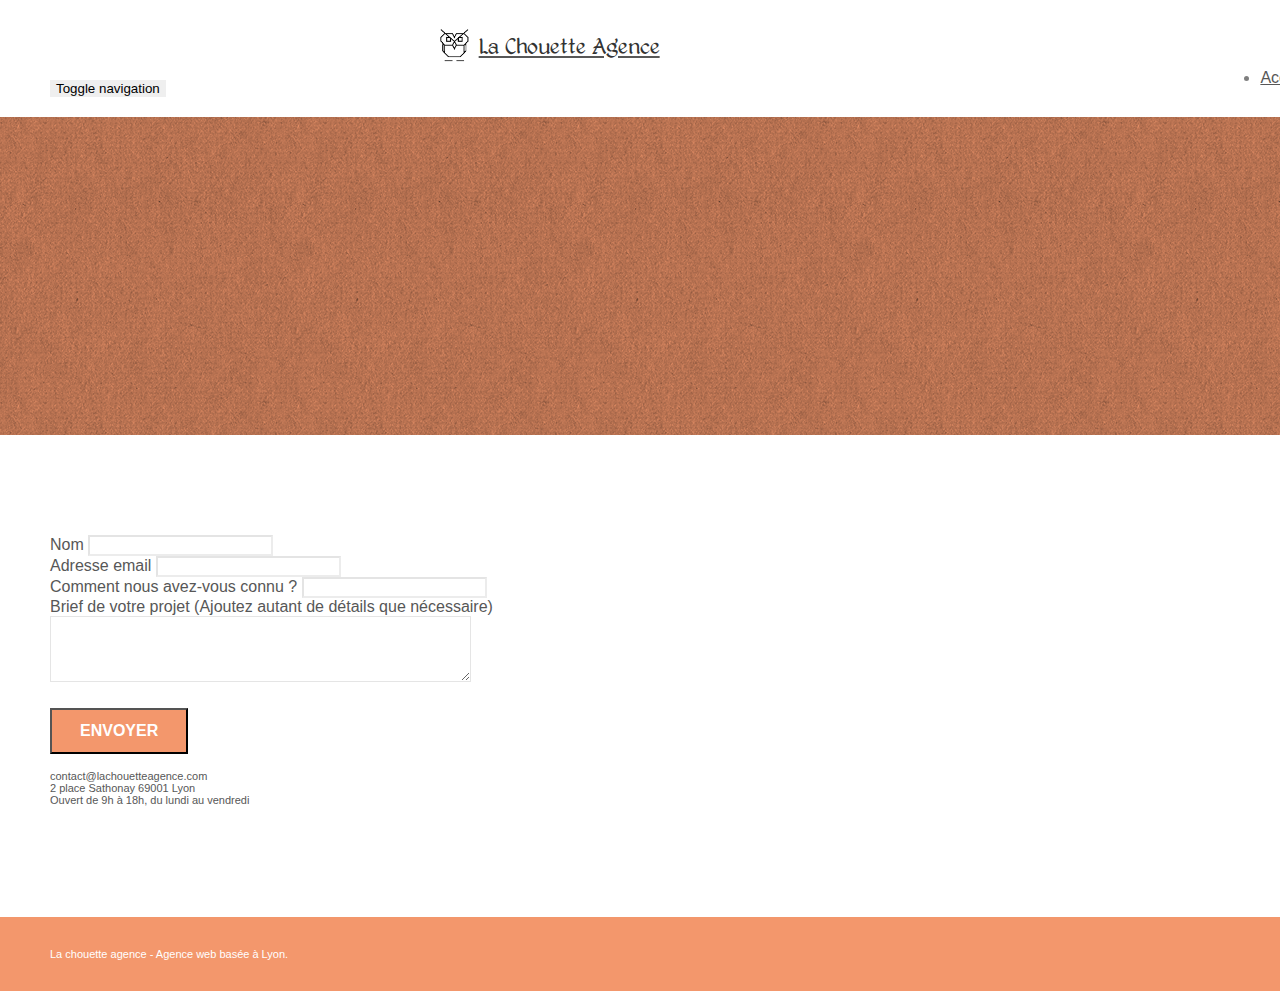
==== contact.html @ c9aecd5c "optimisation title description et logo header" ====
<!doctype html>
<html lang="fr">
<head>
    <meta charset="utf-8">
    <meta name="description" content="La Chouette Agence est une entreprise basée à lyon spécialisée en web design" >
    <meta name="viewport" content="width=device-width, initial-scale=1.0, viewport-fit=cover">
    <link rel="shortcut icon" type="image/png" href="favicon.jpg">
    
	<link rel="stylesheet" type="text/css" href="./css/bootstrap.min.css">
	<link rel="stylesheet" type="text/css" href="style.css">
	<link rel="stylesheet" type="text/css" href="./css/font-awesome.min.css">
	<link rel="stylesheet" type="text/css" href="./css/et-line.min.css">
	
    
	<script src="./js/jquery-2.1.0.min.js"></script>
	<script src="./js/bootstrap.min.js"></script>
	<script src="./js/blocs.min.js"></script>
	<script src="./js/jqBootstrapValidation.js"></script>
	<script src="./js/formHandler.js"></script>
    <title>Contact | La Chouette Agence Web Designe Lyon</title>

    
<!-- Analytics -->
 
<!-- Analytics END -->
    
</head>
<body>
<!-- Principal conteneur -->
<div class="page-container">
    
<!-- bloc-0 -->
<div class="bloc bgc-white l-bloc " id="bloc-0">
	<header class="container bloc-sm">
		<nav class="navbar row">
			<div class="navbar-header">
				<a class="navbar-brand" href="index.html"><img class="logo" src="img/la-chouette-agence.png" alt="logo de la chouette agnece "/> <h1 class="title-logo">La Chouette Agence</h1></a>				<button id="nav-toggle" type="button" class="ui-navbar-toggle navbar-toggle" data-toggle="collapse" data-target=".navbar-1">
					<span class="sr-only">Toggle navigation</span><span class="icon-bar"></span><span class="icon-bar"></span><span class="icon-bar"></span>
				</button>
			</div>
			<div class="collapse navbar-collapse navbar-1 special-dropdown-nav">
				<ul class="site-navigation nav navbar-nav">
					<li>
						<a href="index.html">Accueil</a>
					</li>
					<li>
					</li>
					<li>
						<a href="contact.html">Conntact</a>
					</li>
				</ul>
			</div>
		</nav>
	</header>
</div>
<!-- bloc-0 END -->

<!-- bloc-6 -->
<div class="bloc bg-dots-bg bg-repeat bgc-atomic-tangerine d-bloc bloc-bg-texture texture-paper" id="bloc-6">
	<div class="container bloc-lg">
		<div class="row">
			<div class="col-sm-12">
				<h1 class="text-center hero-bloc-text tc-white">
					Parlons web design !
				</h1>
				<p class="text-center mg-lg tc-white tight-width-whitespace">
					Nous sommes ravis que vous souhaitiez collaborer avec notre agence.<br>
					Parlez-nous de votre projet en complétant le formulaire ci-dessous.
				</p>
			</div>
		</div>
	</div>
</div>
<!-- bloc-6 END -->

<!-- bloc-7 -->
<div class="bloc bgc-white l-bloc" id="bloc-7">
	<div class="container bloc-lg">
		<div class="row">
			<div class="col-sm-6">
				<form id="form_1" novalidate success-msg="Your message has been sent." fail-msg="Sorry it seems that our mail server is not responding, Sorry for the inconvenience!">
					<div class="form-group">
						<label>
							Nom
						</label>
						<input id="name" class="form-control" required />
					</div>
					<div class="form-group">
						<label>
							Adresse email
						</label>
						<input id="email" class="form-control" type="email" required />
					</div>
					<div class="form-group">
						<label>
							Comment nous avez-vous connu ?
						</label>
						<input class="form-control" type="email" required id="input_504" />
					</div>
					<div class="form-group">
						<label>
							Brief de votre projet (Ajoutez autant de détails que nécessaire)<br>
						</label><textarea id="message" class="form-control" rows="4" cols="50" required></textarea>
					</div> 
					<button class="bloc-button btn btn-lg btn-block cta-hero btn-atomic-tangerine" type="submit">
						Envoyer
					</button>
				</form>
			</div>
			<div class="col-sm-6">
				<p>
					contact@lachouetteagence.com<br>2 place Sathonay 69001 Lyon<br>Ouvert de 9h à 18h, du lundi au vendredi<br>
				</p>
			</div>
		</div>
	</div>
</div>
<!-- bloc-7 END -->

<!-- ScrollToTop Button -->
<a class="bloc-button btn btn-d scrollToTop" onclick="scrollToTarget('1')"><span class="fa fa-chevron-up"></span></a>
<!-- ScrollToTop Button END-->


<!-- Footer - bloc-8 -->
<div class="bloc bgc-atomic-tangerine d-bloc" id="bloc-8">
	<div class="container bloc-sm">
		<div class="row">
			<div class="col-sm-12">
				<p class="text-center white">
					La chouette agence - Agence web basée à Lyon.<br>
				</p>
				<div class="row row-no-gutters social">
					<div class="col-sm-3">
						<div class="text-center">
							<a class="social" href="index.html"><span class="fa fa-twitter icon-md"></span></a>
						</div>
					</div>
					<div class="col-sm-3">
						<div class="text-center">
							<a class="social" href="index.html"><span class="fa fa-facebook icon-md"></span></a>
						</div>
					</div>
					<div class="col-sm-3">
						<div class="text-center">
							<a class="social" href="index.html"><span class="fa fa-dribbble icon-md"></span></a>
						</div>
					</div>
					<div class="col-sm-3">
						<div class="text-center">
							<a class="social" href="index.html"><span class="fa fa-instagram icon-md"></span></a>
						</div>
					</div>
				</div>
			</div>
		</div>
	</div>
</div>
<!-- Footer - bloc-8 END -->

</div>
<!-- Principal conteneur END -->
    

</body>
</html>
---- style.css ----
body {
    margin: 0;
    padding: 0;
    background: #FFF;
    overflow-x: hidden;
    -webkit-font-smoothing: antialiased;
    -moz-osx-font-smoothing: grayscale;
}

a,
button {
    transition: all .3s ease-in-out;
    outline: none!important;
}

a:hover {
    text-decoration: none;
    cursor: pointer;
}

#page-loading-blocs-notifaction {
    position: fixed;
    top: 0;
    bottom: 0;
    width: 100%;
    z-index: 100000;
    background: #FFFFFF url("img/pageload-spinner.gif") no-repeat center center;
}

.bloc {
    width: 100%;
    clear: both;
    background: 50% 50% no-repeat;
    padding: 0 50px;
    -webkit-background-size: cover;
    -moz-background-size: cover;
    -o-background-size: cover;
    background-size: cover;
    position: relative;
}

.bloc .container {
    padding-left: 0;
    padding-right: 0;
}

.bloc-lg {
    padding: 100px 50px;
}

.bloc-md {
    padding: 50px;
}

.bloc-sm {
    padding: 20px 50px;
}

.bg-center,
.bg-l-edge,
.bg-r-edge,
.bg-t-edge,
.bg-b-edge,
.bg-tl-edge,
.bg-bl-edge,
.bg-tr-edge,
.bg-br-edge,
.bg-repeat {
    -webkit-background-size: auto!important;
    -moz-background-size: auto!important;
    -o-background-size: auto!important;
    background-size: auto!important;
}

.bg-repeat {
    background: repeat;
}

.bg-t-edge {
    background: top no-repeat;
}

.bloc-bg-texture::before {
    content: "";
    background-size: 2px 2px;
    position: absolute;
    top: 0;
    bottom: 0;
    left: 0;
    right: 0;
}

.texture-paper::before {
    background: url("img/texture-paper.png");
    background-size: 280px 280px;
}

.b-parallax {
    background-attachment: fixed;
}

.d-bloc {
    color: rgba(255, 255, 255, .7);
}

.d-bloc button:hover {
    color: rgba(255, 255, 255, .9);
}

.d-bloc .icon-round,
.d-bloc .icon-square,
.d-bloc .icon-rounded,
.d-bloc .icon-semi-rounded-a,
.d-bloc .icon-semi-rounded-b {
    border-color: rgba(255, 255, 255, .9);
}

.d-bloc .divider-h span {
    border-color: rgba(255, 255, 255, .2);
}

.d-bloc .a-btn,
.d-bloc .navbar a,
.d-bloc .navbar-brand,
.d-bloc a .icon-sm,
.d-bloc a .icon-md,
.d-bloc a .icon-lg,
.d-bloc a .icon-xl,
.d-bloc h1 a,
.d-bloc h2 a,
.d-bloc h3 a,
.d-bloc h4 a,
.d-bloc h5 a,
.d-bloc h6 a,
.d-bloc p a {
    color: rgba(255, 255, 255, .6);
}

.d-bloc .a-btn:hover,
.d-bloc .navbar a:hover,
.d-bloc .navbar-brand:hover,
.d-bloc a:hover .icon-sm,
.d-bloc a:hover .icon-md,
.d-bloc a:hover .icon-lg,
.d-bloc a:hover .icon-xl,
.d-bloc h1 a:hover,
.d-bloc h2 a:hover,
.d-bloc h3 a:hover,
.d-bloc h4 a:hover,
.d-bloc h5 a:hover,
.d-bloc h6 a:hover,
.d-bloc p a:hover {
    color: rgba(255, 255, 255, 1);
}

.d-bloc .navbar-toggle .icon-bar {
    background: rgba(255, 255, 255, 1);
}

.d-bloc .btn-wire,
.d-bloc .btn-wire:hover {
    color: rgba(255, 255, 255, 1);
    border-color: rgba(255, 255, 255, 1);
}

.d-bloc .panel {
    color: rgba(0, 0, 0, .5);
}

.d-bloc .panel button:hover {
    color: rgba(0, 0, 0, .7);
}

.d-bloc .panel icon {
    border-color: rgba(0, 0, 0, .7);
}

.d-bloc .panel .divider-h span {
    border-color: rgba(0, 0, 0, .1);
}

.d-bloc .panel .a-btn {
    color: rgba(0, 0, 0, .6);
}

.d-bloc .panel .a-btn:hover {
    color: rgba(0, 0, 0, 1);
}

.d-bloc .panel .btn-wire,
.d-bloc .panel .btn-wire:hover {
    color: rgba(0, 0, 0, .7);
    border-color: rgba(0, 0, 0, .3);
}

.d-bloc .panel,
.l-bloc {
    color: rgba(0, 0, 0, .5);
}

.d-bloc .panel button:hover,
.l-bloc button:hover {
    color: rgba(0, 0, 0, .7);
}

.l-bloc .icon-round,
.l-bloc .icon-square,
.l-bloc .icon-rounded,
.l-bloc .icon-semi-rounded-a,
.l-bloc .icon-semi-rounded-b {
    border-color: rgba(0, 0, 0, .7);
}

.d-bloc .panel .divider-h span,
.l-bloc .divider-h span {
    border-color: rgba(0, 0, 0, .1);
}

.d-bloc .panel .a-btn,
.l-bloc .a-btn,
.l-bloc .navbar a,
.l-bloc .navbar-brand,
.l-bloc a .icon-sm,
.l-bloc a .icon-md,
.l-bloc a .icon-lg,
.l-bloc a .icon-xl,
.l-bloc h1 a,
.l-bloc h2 a,
.l-bloc h3 a,
.l-bloc h4 a,
.l-bloc h5 a,
.l-bloc h6 a,
.l-bloc p a {
    color: rgba(0, 0, 0, .6);
}

.d-bloc .panel .a-btn:hover,
.l-bloc .a-btn:hover,
.l-bloc .navbar a:hover,
.l-bloc .navbar-brand:hover,
.l-bloc a:hover .icon-sm,
.l-bloc a:hover .icon-md,
.l-bloc a:hover .icon-lg,
.l-bloc a:hover .icon-xl,
.l-bloc h1 a:hover,
.l-bloc h2 a:hover,
.l-bloc h3 a:hover,
.l-bloc h4 a:hover,
.l-bloc h5 a:hover,
.l-bloc h6 a:hover,
.l-bloc p a:hover {
    color: rgba(0, 0, 0, 1);
}

.l-bloc .navbar-toggle .icon-bar {
    color: rgba(0, 0, 0, .6);
}

.d-bloc .panel .btn-wire,
.d-bloc .panel .btn-wire:hover,
.l-bloc .btn-wire,
.l-bloc .btn-wire:hover {
    color: rgba(0, 0, 0, .7);
    border-color: rgba(0, 0, 0, .3);
}

.voffset {
    margin-top: 30px;
}

.voffset-lg {
    margin-top: 80px;
}

.row-no-gutters {
    margin-right: 0;
    margin-left: 0;
}

.row.row-no-gutters > [class^="col-"],
.row.row-no-gutters > [class*=" col-"] {
    padding-right: 0;
    padding-left: 0;
}

#bloc-1-hero h1 {
    font-size: 32px;
}

.navbar {
    margin-bottom: 0;
    z-index: 1;
}

.navbar-brand {
    height: auto;
    padding: 3px 15px;
    font-size: 25px;
    font-weight: normal;
    font-weight: 600;
    line-height: 44px;
}

.navbar-brand img {
    max-height: 200px;
    margin: 0 10px 0 0;
    display: inline;
}

.navbar-brand img[src$=svg] {
    min-width: 100px;
}

.nav-center .navbar-brand img {
    margin: 0;
}

.navbar .nav {
    padding-top: 2px;
    margin-right: -16px;
    float: right;
    z-index: 1;
}

.nav > li {
    float: left;
    margin-top: 4px;
    font-size: 16px;
}

.navbar-nav .open .dropdown-menu > li > a {
    text-align: inherit;
}

.nav > li a:hover,
.nav > li a:focus {
    background: transparent;
}

.navbar-toggle {
    margin: 10px 10px 0 0;
    border: 0px;
}

.navbar-toggle:hover {
    background: transparent!important;
}

.navbar-toggle .icon-bar {
    background-color: rgba(0, 0, 0, .5);
    width: 26px;
}

.nav-invert .navbar .nav {
    float: left;
}

.nav-invert .navbar-header,
.nav-invert .navbar-brand {
    float: right;
    position: relative;
    z-index: 2;
}

@media (min-width: 768px) {
    .site-navigation {
        position: absolute;
        top: 50%;
        right: 20px;
        transform: translate(0, -50%);
        -webkit-transform: translateY(-50%);
    }
    .nav > li .dropdown-menu a,
    .nav > li .dropdown-menu a:hover {
        color: #484848;
    }
    .nav-invert .site-navigation {
        left: 0;
        right: 0;
    }
    .nav-center {
        text-align: center;
    }
    .nav-center .navbar-header {
        width: 100%;
    }
    .nav-center .navbar-header,
    .nav-center .navbar-brand,
    .nav-center .nav > li {
        float: none;
        display: inline-block;
    }
    .nav-center .site-navigation {
        position: relative;
        width: 100%;
        right: 0;
        margin-right: 0px;
        margin-top: 20px;
    }
    .nav-center.mini-nav .navbar-toggle {
        float: none;
        margin: 10px auto 0;
    }
}

.nav > li > .dropdown a {
    background: none!important;
    display: block;
    padding: 14px 15px;
}

nav .caret {
    margin: 0 5px;
}

.dropdown-menu .dropdown-menu {
    top: -8px;
    left: 100%;
}

.dropdown-menu .dropmenu-flow-right {
    top: 100%;
    left: 0;
    margin-left: -1px;
    border-top-left-radius: 0;
    border-top-right-radius: 0;
}

.dropdown-menu .dropdown span {
    border: 4px solid black;
    border-top-color: transparent;
    border-right-color: transparent;
    border-bottom-color: transparent;
    margin: 6px -5px 0 0!important;
    float: right;
}

.mg-md {
    margin-top: 10px;
    margin-bottom: 20px;
}

.mg-lg {
    margin-top: 10px;
    margin-bottom: 40px;
}

.btn {
    margin: 0 5px 5px 0;
}

.btn.pull-right {
    margin: 0 0 5px 5px;
}

.btn-d,
.btn-d:hover,
.btn-d:focus {
    color: #FFF;
    background: rgba(0, 0, 0, .3);
}

button {
    outline: none!important;
}

.btn-rd {
    border-radius: 40px;
}

.btn-clean {
    border: 1px solid rgba(0, 0, 0, .08);
    border-bottom-color: rgba(0, 0, 0, .1);
    text-shadow: 0 1px 0 rgba(0, 0, 1, .1);
    box-shadow: 0 1px 3px rgba(0, 0, 1, .25), inset 0 1px 0 0 rgba(255, 255, 255, .15);
}

.icon-md {
    font-size: 30px!important;
}

.icon-lg {
    font-size: 60px!important;
}

.sm-shadow {
    text-shadow: 0 1px 2px rgba(0, 0, 0, .3);
}

.panel-sq,
.panel-sq .panel-heading,
.panel-sq .panel-footer {
    border-radius: 0;
}

.panel-rd {
    border-radius: 30px;
}

.panel-rd .panel-heading {
    border-radius: 29px 29px 0 0;
}

.panel-rd .panel-footer {
    border-radius: 0 0 29px 29px;
}

.form-control {
    border-color: rgba(0, 0, 0, .1);
    box-shadow: none;
}

.scrollToTop {
    width: 40px;
    height: 40px;
    position: fixed;
    bottom: 20px;
    right: 20px;
    opacity: 0;
    z-index: 500;
    transition: all .3s ease-in-out;
}

.scrollToTop span {
    margin-top: 6px;
}

.showScrollTop {
    font-size: 14px;
    opacity: 1;
}

a[data-lightbox] {
    position: relative;
    display: block;
    text-align: center;
}

a[data-lightbox]:hover::before {
    content: "+";
    font-family: "HelveticaNeue-Light", "Helvetica Neue Light", "Helvetica Neue", Helvetica, Arial;
    font-size: 32px;
    width: 50px;
    height: 50px;
    margin-left: -25px;
    border-radius: 50%;
    background: rgba(0, 0, 0, .6);
    color: #FFF;
    font-weight: 100;
    z-index: 1;
    position: absolute;
    top: 50%;
    transform: translateY(-50%);
    -webkit-transform: translateY(-50%);
}

a[data-lightbox]:hover img {
    opacity: 0.6;
    -webkit-animation-fill-mode: none;
    animation-fill-mode: none;
}

#lightbox-modal {
    display: flex;
    align-items: center;
}

#lightbox-modal .modal-dialog {
    width: 90%;
    max-width: 900px;
    margin: 0 auto 0;
}

#lightbox-modal .modal-dialog img {
    max-height: 90vh;
    margin: 0 auto;
}

.lightbox-caption {
    padding: 20px;
    color: #FFF;
    background: rgba(0, 0, 0, .5);
    position: absolute;
    left: 15px;
    right: 15px;
    bottom: 5px;
}

.close-lightbox {
    color: #FFF;
    font-size: 30px;
    position: absolute;
    top: 20px;
    right: 20px;
    z-index: 20;
    background: rgba(0, 0, 0, .5);
    border: none;
    line-height: 30px;
    padding: 0 9px 5px;
    opacity: 0.3;
}

.close-lightbox:hover,
.next-lightbox:hover,
.prev-lightbox:hover {
    opacity: 1.0;
    color: #FFF;
}

.next-lightbox,
.prev-lightbox {
    font-size: 20px;
    color: rgba(255, 255, 255, .9);
    background: rgba(0, 0, 0, .5);
    transition: all .2s ease-in-out;
    position: absolute;
    top: 45%;
    z-index: 1;
    opacity: 0.4;
}

.next-lightbox {
    padding: 6px 8px 1px 13px;
    right: 25px;
}

.prev-lightbox {
    padding: 6px 13px 1px 10px;
    left: 25px;
}

.snapshot-lb .modal-body {
    padding-bottom: 45px;
}

.snapshot-lb .lightbox-caption {
    padding: 0;
    color: rgba(0, 0, 0, .5);
    background: none;
}

h1,
h2,
h3,
h4,
h5,
h6,
p,
label,
.btn,
a {
    font-family: "helvetica";
    font-weight: 400;
    color: #575757!important;
}

.container {
    max-width: 1000px;
}

.hero-bloc-text {
    font-size: 38px;
}

.hero-bloc-text-sub {
    font-size: 36px;
}

.statement-bloc-text {
    line-height: 26px;
    font-style: italic;
    font-size: 20px;
    text-align: center;
    font-weight: lighter;
    max-width: 520px;
    margin: auto auto auto auto;
}

p {
    font-size: 11px;
}

.tight-width-whitespace {
    max-width: 600px;
    margin: auto auto auto auto;
}

.h1 {
    font-size: 20px;
    font-family: "Open Sans";
}

.cta-hero {
    margin-top: 22px;
    color: #FFFFFF!important;
    text-transform: uppercase;
    padding: 12px 28px 12px 28px;
    font-size: 16px;
    font-weight: 700;
}

.social {
    max-width: 400px;
    margin: auto auto auto auto;
}

h2 {
    font-size: 22px;
    line-height: 1.4em;
}

h3 {
    font-size: 15px;
    text-transform: uppercase;
    font-weight: 700;
    color: #333333!important;
}

.med-width-whitespace {
    max-width: 800px;
    margin: auto auto auto auto;
    box-shadow: 0px 0px 0px #000000;
}

h1 {
    color: #333333!important;
}

h4 {
    color: #333333!important;
}

.icons {
    margin-bottom: 14px;
    margin-top: 24px;
}

.white {
    color: #FFFFFF!important;
}

.portfolio-thumb {
    margin-bottom: 24px;
}

.portfolio-row {
    margin-bottom: 44px;
    margin-top: 50px;
}

.avatar {
    box-shadow: 0px 4px 9px rgba(0, 0, 0, 0.3);
}

.black-background {
    background-color: rgba(165, 147, 99, 0.7);
    padding: 40px 40px 40px 40px;
}

.bold-link {
    font-weight: 900;
    text-decoration: underline!important;
}

.bgc-white {
    background-color: #FFFFFF;
}

.bgc-dark-slate-blue {
    background-color: #364577;
}

.bgc-atomic-tangerine {
    background-color: #F3976C;
}

.tc-white {
    color: #F3976C!important;
}

.btn-atomic-tangerine {
    background: #F3976C;
    color: #FFFFFF!important;
}

.btn-atomic-tangerine:hover {
    background: #c27956!important;
    color: #FFFFFF!important;
}

.ltc-white {
    color: #FFFFFF!important;
}

.ltc-white:hover {
    color: #cccccc!important;
}

.ltc-atomic-tangerine {
    color: #F3976C!important;
}

.ltc-atomic-tangerine:hover {
    color: #c27956!important;
}

.icon-dark-slate-blue {
    color: #364577!important;
    border-color: #364577!important;
}

.bg-dots-bg {
    background-image: url("img/dots-bg.png");
}

.bg-lines-h2-bg {
    background-image: url("img/lines-h2-bg.png");
}

.bg-banniere {
    background-image: url("img/la-chouette-agence-banniere.jpg");
}

.bg-presentation {
    background-image: url("img/image-de-presentation.bmp");
}

@media (max-width: 1024px) {
    .bloc {
        padding-left: 20px;
        padding-right: 20px;
    }
    .bloc.full-width-bloc,
    .bloc-tile-2.full-width-bloc .container,
    .bloc-tile-3.full-width-bloc .container,
    .bloc-tile-4.full-width-bloc .container {
        padding-left: 0;
        padding-right: 0;
    }
}

@media (max-width: 992px) and (min-width: 768px) {
    .navbar .nav {
        max-width: 80%
    }
    .nav-center.navbar .nav {
        max-width: 100%
    }
}

@media only screen and (min-device-width: 768px) and (max-device-width: 1024px) and (orientation: landscape) {
    .b-parallax {
        background-attachment: scroll;
    }
}

@media only screen and (min-device-width: 1024px) and (max-device-width: 1366px) and (-webkit-min-device-pixel-ratio: 1.5) {
    .b-parallax {
        background-attachment: scroll;
    }
}

@media (max-width: 991px) {
    .container {
        width: 100%;
    }
    .b-parallax {
        background-attachment: scroll;
    }
    .page-container,
    #hero-bloc {
        overflow-x: hidden;
        position: relative;
    }
    .bloc {
        padding-left: constant(safe-area-inset-left);
        padding-right: constant(safe-area-inset-right);
    }
    .bloc-group,
    .bloc-group .bloc {
        display: block;
        width: 100%;
    }
    .bloc-fill-screen .fill-bloc-top-edge,
    .bloc-fill-screen .fill-bloc-bottom-edge {
        padding: 0 20px;
        padding-left: constant(safe-area-inset-left);
        padding-right: constant(safe-area-inset-right);
    }
}

@media (max-width: 767px) {
    .page-container {
        overflow-x: hidden;
        position: relative;
    }
    h1,
    h2,
    h3,
    h4,
    h5,
    h6,
    p,
    #disqus_thread {
        padding-left: 10px!important;
        padding-right: 10px!important;
    }
    .b-parallax {
        background-attachment: scroll;
    }
    .navbar .nav {
        padding-top: 0;
        border-top: 1px solid rgba(0, 0, 0, .2);
        float: none!important;
    }
    .navbar.row {
        margin-left: 0;
        margin-right: 0;
    }
    .site-navigation {
        position: inherit;
        transform: none;
        -webkit-transform: none;
        -ms-transform: none;
    }
    .nav > li {
        margin-top: 0;
        border-bottom: 1px solid rgba(0, 0, 0, .1);
        background: rgba(0, 0, 0, .05);
        text-align: left;
        padding-left: 15px;
        width: 100%;
    }
    .nav > li:hover {
        background: rgba(0, 0, 0, .08);
    }
    .dropdown .dropdown a .caret {
        float: none;
        margin: 5px 0 0 10px!important;
        border: 4px solid black;
        border-bottom-color: transparent;
        border-right-color: transparent;
        border-left-color: transparent;
    }
    #hero-bloc .navbar .nav {
        background: rgba(0, 0, 0, .8);
    }
    #hero-bloc .navbar .nav a {
        color: rgba(255, 255, 255, .6);
    }
    .hero {
        padding: 50px 0;
    }
    .hero-nav {
        left: -1px;
        right: -1px;
    }
    .navbar-collapse {
        padding: 0;
        overflow-x: hidden;
        -webkit-box-shadow: none;
        box-shadow: none;
    }
    .navbar-brand img {
        max-height: 40px;
        width: auto;
    }
    .nav-invert .navbar-header {
        float: none;
        width: 100%;
    }
    .nav-invert .navbar-toggle {
        float: left;
        margin-left: 10px;
    }
    .bloc {
        padding-left: 0;
        padding-right: 0;
    }
    .bloc-xxl,
    .bloc-xl,
    .bloc-lg {
        padding: 40px 0;
    }
    .bloc-sm,
    .bloc-md {
        padding-left: 0;
        padding-right: 0;
    }
    .bloc-tile-2 .container,
    .bloc-tile-3 .container,
    .bloc-tile-4 .container,
    .bloc-fill-screen .fill-bloc-top-edge,
    .bloc-fill-screen .fill-bloc-bottom-edge {
        padding-left: 0;
        padding-right: 0;
    }
    .a-block {
        padding: 0 10px;
    }
    .btn-dwn {
        display: none;
    }
    .voffset {
        margin-top: 5px;
    }
    .voffset-md {
        margin-top: 20px;
    }
    .voffset-lg {
        margin-top: 30px;
    }
    form {
        padding: 5px;
    }
    .close-lightbox {
        display: inline-block;
    }
    .blocsapp-device-iphone5 {
        background-size: 216px 425px;
        padding-top: 60px;
        width: 216px;
        height: 425px;
    }
    .blocsapp-device-iphone5 img {
        width: 180px;
        height: 320px;
    }
}

@media (max-width: 400px) {
    .bloc {
        padding-left: 0;
        padding-right: 0;
    }
}

@media (max-width: 767px) {
    .bloc-mob-center-text {
        text-align: center;
    }
}

/* ajout optimisation */
@font-face {
    font-family: "Kingthings";
    src: url("fonts/Kingthings.ttf");
           
   }
.navbar-brand{
    display:flex;
    align-items: center;
    justify-content: center;
}
.logo{
    height: 40px;
}
.title-logo{
    font-size: 25px;
    font-family: "Kingthings";
    margin:inherit;
}
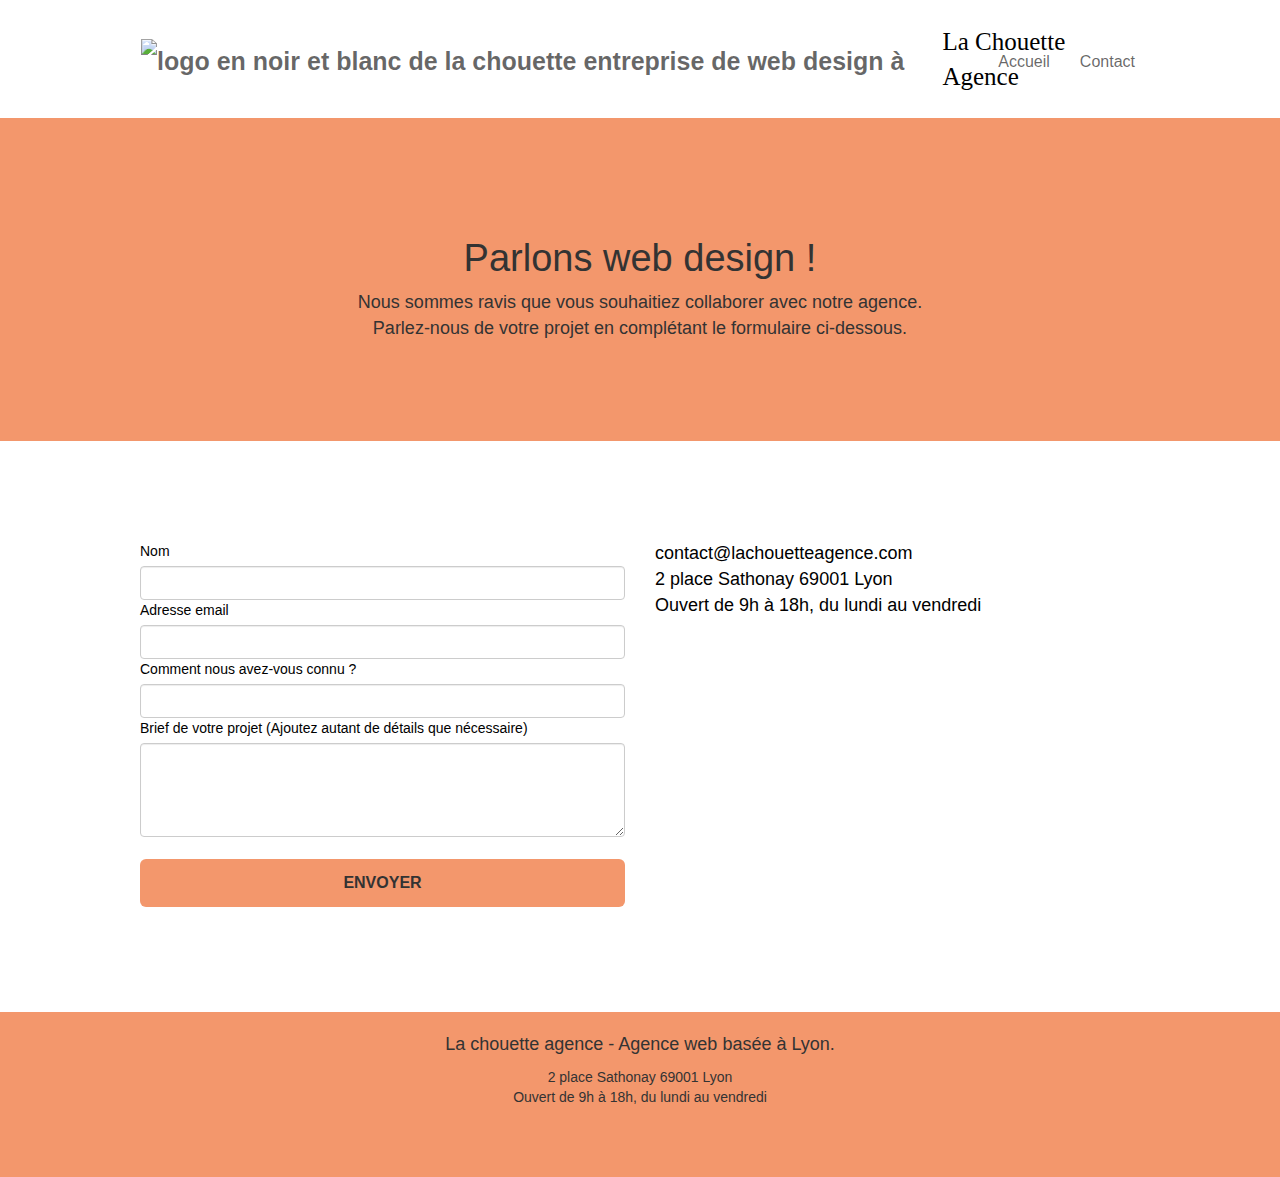
==== commit 55af68b2: "correction erreur w3c" ====
--- a/contact.html
+++ b/contact.html
@@ -1,166 +1,199 @@
-<!doctype html>
+<!DOCTYPE html>
 <html lang="fr">
-<head>
-    <meta charset="utf-8">
-    <meta name="description" content="La Chouette Agence est une entreprise basée à lyon spécialisée en web design" >
-    <meta name="viewport" content="width=device-width, initial-scale=1.0, viewport-fit=cover">
-    <link rel="shortcut icon" type="image/png" href="favicon.jpg">
-    
-	<link rel="stylesheet" type="text/css" href="./css/bootstrap.min.css">
-	<link rel="stylesheet" type="text/css" href="style.css">
-	<link rel="stylesheet" type="text/css" href="./css/font-awesome.min.css">
-	<link rel="stylesheet" type="text/css" href="./css/et-line.min.css">
-	
-    
-	<script src="./js/jquery-2.1.0.min.js"></script>
-	<script src="./js/bootstrap.min.js"></script>
-	<script src="./js/blocs.min.js"></script>
-	<script src="./js/jqBootstrapValidation.js"></script>
-	<script src="./js/formHandler.js"></script>
+  <head>
+    <meta charset="utf-8" />
+    <meta
+      name="description"
+      content="La Chouette Agence est une entreprise basée à lyon spécialisée en web design"
+    />
+    <meta
+      name="viewport"
+      content="width=device-width, initial-scale=1.0, viewport-fit=cover"
+    />
+    <link rel="shortcut icon" type="image/png" href="favicon.jpg" />
+
+	<link rel="stylesheet" type="text/css" href="style-min-pure-combi.css">
     <title>Contact | La Chouette Agence Web Designe Lyon</title>
 
-    
-<!-- Analytics -->
- 
-<!-- Analytics END -->
-    
-</head>
-<body>
-<!-- Principal conteneur -->
-<div class="page-container">
-    
-<!-- bloc-0 -->
-<div class="bloc bgc-white l-bloc " id="bloc-0">
-	<header class="container bloc-sm">
-		<nav class="navbar row">
-			<div class="navbar-header">
-				<a class="navbar-brand" href="index.html"><img class="logo" src="img/la-chouette-agence.png" alt="logo de la chouette agnece "/> <h1 class="title-logo">La Chouette Agence</h1></a>				<button id="nav-toggle" type="button" class="ui-navbar-toggle navbar-toggle" data-toggle="collapse" data-target=".navbar-1">
-					<span class="sr-only">Toggle navigation</span><span class="icon-bar"></span><span class="icon-bar"></span><span class="icon-bar"></span>
-				</button>
-			</div>
-			<div class="collapse navbar-collapse navbar-1 special-dropdown-nav">
-				<ul class="site-navigation nav navbar-nav">
-					<li>
-						<a href="index.html">Accueil</a>
-					</li>
-					<li>
-					</li>
-					<li>
-						<a href="contact.html">Conntact</a>
-					</li>
-				</ul>
-			</div>
-		</nav>
-	</header>
-</div>
-<!-- bloc-0 END -->
+    <!-- Analytics -->
 
-<!-- bloc-6 -->
-<div class="bloc bg-dots-bg bg-repeat bgc-atomic-tangerine d-bloc bloc-bg-texture texture-paper" id="bloc-6">
-	<div class="container bloc-lg">
-		<div class="row">
-			<div class="col-sm-12">
-				<h1 class="text-center hero-bloc-text tc-white">
+    <!-- Analytics END -->
+  </head>
+  <body>
+    <!-- Principal conteneur -->
+    <div class="page-container">
+      <!-- bloc-0 -->
+      <header class="bloc bgc-white l-bloc" id="bloc-0">
+        <div class="container bloc-sm">
+          <nav class="navbar row">
+            <div class="navbar-header">
+				<a class="navbar-brand" href="index.html"><img class="logo" src="img/logo-la-chouette-agence-en-noir-et-blanc.png" alt="logo en noir et blanc de la chouette entreprise de web design à lyon "/> <h2 class="title-logo">La Chouette Agence</h2></a>
+                
+              <button
+                id="nav-toggle"
+                type="button"
+                class="ui-navbar-toggle navbar-toggle"
+                data-toggle="collapse"
+                data-target=".navbar-1"
+              >
+                <span class="sr-only">Toggle navigation</span
+                ><span class="icon-bar"></span><span class="icon-bar"></span
+                ><span class="icon-bar"></span>
+              </button>
+            </div>
+            <div class="collapse navbar-collapse navbar-1 special-dropdown-nav">
+              <ul class="site-navigation nav navbar-nav">
+                <li>
+                  <a  href="index.html">Accueil</a>
+                </li>
+
+                <li>
+                  <a href="contact.html">Contact</a>
+                </li>
+              </ul>
+            </div>
+          </nav>
+        </div>
+      </header>
+      <!-- bloc-0 END -->
+
+      <!-- bloc-6 -->
+	<main>
+		<div
+			class="bloc bg-dots-bg bg-repeat bgc-atomic-tangerine d-bloc bloc-bg-texture texture-paper"
+			id="bloc-6"
+		>
+			<div class="container bloc-lg">
+			<div class="row">
+				<div class="col-sm-12">
+				<h1 class="text-center hero-bloc-text text-gray">
 					Parlons web design !
 				</h1>
-				<p class="text-center mg-lg tc-white tight-width-whitespace">
-					Nous sommes ravis que vous souhaitiez collaborer avec notre agence.<br>
-					Parlez-nous de votre projet en complétant le formulaire ci-dessous.
+				<p class="text-center mg-lg text-gray tight-width-whitespace">
+					Nous sommes ravis que vous souhaitiez collaborer avec notre
+					agence.<br />
+					Parlez-nous de votre projet en complétant le formulaire
+					ci-dessous.
 				</p>
+				</div>
+			</div>
 			</div>
 		</div>
-	</div>
-</div>
-<!-- bloc-6 END -->
+		<!-- bloc-6 END -->
 
-<!-- bloc-7 -->
-<div class="bloc bgc-white l-bloc" id="bloc-7">
-	<div class="container bloc-lg">
-		<div class="row">
-			<div class="col-sm-6">
-				<form id="form_1" novalidate success-msg="Your message has been sent." fail-msg="Sorry it seems that our mail server is not responding, Sorry for the inconvenience!">
+		<!-- bloc-7 -->
+		<div class="bloc bgc-white l-bloc" id="bloc-7">
+			<div class="container bloc-lg">
+			<div class="row">
+				<div class="col-sm-6">
+				<form
+					id="form_1"
+					novalidate
+				>
 					<div class="form-group">
-						<label>
-							Nom
-						</label>
-						<input id="name" class="form-control" required />
+					<label> Nom </label>
+					<input id="name" class="form-control" required />
 					</div>
 					<div class="form-group">
-						<label>
-							Adresse email
-						</label>
-						<input id="email" class="form-control" type="email" required />
+					<label> Adresse email </label>
+					<input
+						id="email"
+						class="form-control"
+						type="email"
+						required
+					/>
 					</div>
 					<div class="form-group">
-						<label>
-							Comment nous avez-vous connu ?
-						</label>
-						<input class="form-control" type="email" required id="input_504" />
+					<label> Comment nous avez-vous connu ? </label>
+					<input
+						class="form-control"
+						type="email"
+						required
+						id="input_504"
+					/>
 					</div>
 					<div class="form-group">
-						<label>
-							Brief de votre projet (Ajoutez autant de détails que nécessaire)<br>
-						</label><textarea id="message" class="form-control" rows="4" cols="50" required></textarea>
-					</div> 
-					<button class="bloc-button btn btn-lg btn-block cta-hero btn-atomic-tangerine" type="submit">
-						Envoyer
+					<label>
+						Brief de votre projet (Ajoutez autant de détails que
+						nécessaire)<br /> </label
+					><textarea
+						id="message"
+						class="form-control"
+						rows="4"
+						cols="50"
+						required
+					></textarea>
+					</div>
+					<button
+					class="bloc-button btn btn-lg btn-block cta-hero btn-atomic-tangerine"
+					type="submit"
+					>
+					Envoyer
 					</button>
 				</form>
+				</div>
+				<div class="col-sm-6">
+				<p>
+					contact@lachouetteagence.com<br />2 place Sathonay 69001 Lyon<br />Ouvert
+					de 9h à 18h, du lundi au vendredi<br />
+				</p>
+				</div>
 			</div>
-			<div class="col-sm-6">
-				<p>
-					contact@lachouetteagence.com<br>2 place Sathonay 69001 Lyon<br>Ouvert de 9h à 18h, du lundi au vendredi<br>
-				</p>
 			</div>
 		</div>
-	</div>
-</div>
-<!-- bloc-7 END -->
+	</main>
+      <!-- bloc-7 END -->
 
-<!-- ScrollToTop Button -->
-<a class="bloc-button btn btn-d scrollToTop" onclick="scrollToTarget('1')"><span class="fa fa-chevron-up"></span></a>
-<!-- ScrollToTop Button END-->
+      <!-- ScrollToTop Button -->
+	  <form  onclick="scrollToTarget('1')"> <button name="retour en haut de page" type="button" class="bloc-button btn btn-d scrollToTop"><span class="fa fa-chevron-up"></span></button></form>
 
+      <!-- ScrollToTop Button END-->
 
-<!-- Footer - bloc-8 -->
-<div class="bloc bgc-atomic-tangerine d-bloc" id="bloc-8">
-	<div class="container bloc-sm">
-		<div class="row">
-			<div class="col-sm-12">
-				<p class="text-center white">
-					La chouette agence - Agence web basée à Lyon.<br>
-				</p>
-				<div class="row row-no-gutters social">
-					<div class="col-sm-3">
-						<div class="text-center">
-							<a class="social" href="index.html"><span class="fa fa-twitter icon-md"></span></a>
+      <!-- Footer - bloc-8 -->
+      <footer class="bloc bgc-atomic-tangerine d-bloc" id="bloc-8">
+		<div class="container bloc-sm">
+			<div class="row">
+				<div class="col-sm-12">
+					<p class="text-center text-gray">
+						La chouette agence - Agence web basée à Lyon.<br>
+					</p>
+					<address class="col-sm- text-center text-gray">2 place Sathonay 69001 Lyon <br>Ouvert de 9h à 18h, du lundi au vendredi</address>
+					
+					<div class="row row-no-gutters social">
+						<div class="col-sm-3">
+							<div class="text-center">
+								<a title="notre page twitter" class="social" href="index.html"><span class="fa fa-twitter icon-md"></span></a>
+							</div>
 						</div>
-					</div>
-					<div class="col-sm-3">
-						<div class="text-center">
-							<a class="social" href="index.html"><span class="fa fa-facebook icon-md"></span></a>
+						<div class="col-sm-3">
+							<div class="text-center">
+								<a title="notre page facebook" class="social" href="index.html"><span class="fa fa-facebook icon-md"></span></a>
+							</div>
 						</div>
-					</div>
-					<div class="col-sm-3">
-						<div class="text-center">
-							<a class="social" href="index.html"><span class="fa fa-dribbble icon-md"></span></a>
+						<div class="col-sm-3">
+							<div class="text-center">
+								<a title="notre page dribble" class="social" href="index.html"><span class="fa fa-dribbble icon-md"></span></a>
+							</div>
 						</div>
-					</div>
-					<div class="col-sm-3">
-						<div class="text-center">
-							<a class="social" href="index.html"><span class="fa fa-instagram icon-md"></span></a>
+						<div class="col-sm-3">
+							<div class="text-center">
+								<a title="notre page instagram" class="social" href="index.html"><span class="fa fa-instagram icon-md"></span></a>
+							</div>
 						</div>
 					</div>
 				</div>
-			</div>
-		</div>
-	</div>
-</div>
-<!-- Footer - bloc-8 END -->
+			</div>	
+		</div>				
+	</footer>
+      <!-- Footer - bloc-8 END -->
+    </div>
+    <!-- Principal conteneur END -->
 
-</div>
-<!-- Principal conteneur END -->
-    
-
-</body>
+	<script src="./js/jquery-2.1.0.js"></script>
+    <script src="./js/bootstrap.js"></script>
+    <script src="./js/blocs.js"></script>
+    <script src="./js/jqBootstrapValidation.js"></script>
+    <script src="./js/formHandler.js"></script>
+	
+  </body>
 </html>
--- a/style-min-pure-combi.css
+++ b/style-min-pure-combi.css
@@ -0,0 +1 @@
+html{font-family:sans-serif;-webkit-text-size-adjust:100%;-ms-text-size-adjust:100%}body{margin:0}figcaption,figure,footer,header,main,nav{display:block}[hidden]{display:none}a{background-color:transparent}a:active,a:hover{outline:0}b{font-weight:700}h1{margin:.67em 0;font-size:2em}img{border:0}figure{margin:1em 40px}button{margin:0;font:inherit;color:inherit}button{overflow:visible}button{text-transform:none}button{-webkit-appearance:button;cursor:pointer}button[disabled]{cursor:default}button::-moz-focus-inner{padding:0;border:0}@media print{*,:after,:before{color:#000!important;text-shadow:none!important;background:0 0!important;-webkit-box-shadow:none!important;box-shadow:none!important}a,a:visited{text-decoration:underline}a[href]:after{content:" (" attr(href) ")"}a[href^="#"]:after,a[href^="javascript:"]:after{content:""}blockquote{border:1px solid #999;page-break-inside:avoid}img{page-break-inside:avoid}img{max-width:100%!important}h2,h3,p{orphans:3;widows:3}h2,h3{page-break-after:avoid}.navbar{display:none}.label{border:1px solid #000}}@font-face{font-family:'Glyphicons Halflings';src:url(https://hilali34.github.io/HilaliAbdelali_04_21012021/fonts/glyphicons-halflings-regular.eot);src:url(https://hilali34.github.io/HilaliAbdelali_04_21012021/fonts/glyphicons-halflings-regular.eot?#iefix) format('embedded-opentype'),url(https://hilali34.github.io/HilaliAbdelali_04_21012021/fonts/glyphicons-halflings-regular.woff2) format('woff2'),url(https://hilali34.github.io/HilaliAbdelali_04_21012021/fonts/glyphicons-halflings-regular.woff) format('woff'),url(https://hilali34.github.io/HilaliAbdelali_04_21012021/fonts/glyphicons-halflings-regular.ttf) format('truetype'),url(https://hilali34.github.io/HilaliAbdelali_04_21012021/fonts/glyphicons-halflings-regular.svg#glyphicons_halflingsregular) format('svg')}*{-webkit-box-sizing:border-box;-moz-box-sizing:border-box;box-sizing:border-box}:after,:before{-webkit-box-sizing:border-box;-moz-box-sizing:border-box;box-sizing:border-box}html{font-size:10px;-webkit-tap-highlight-color:transparent}body{font-family:"Helvetica Neue",Helvetica,Arial,sans-serif;font-size:14px;line-height:1.42857143;color:#333;background-color:#fff}button{font-family:inherit;font-size:inherit;line-height:inherit}a{color:#337ab7;text-decoration:none}a:focus,a:hover{color:#23527c;text-decoration:underline}a:focus{outline:thin dotted;outline:5px auto -webkit-focus-ring-color;outline-offset:-2px}figure{margin:0}img{vertical-align:middle}.img-responsive{display:block;max-width:100%;height:auto}.sr-only{position:absolute;width:1px;height:1px;padding:0;margin:-1px;overflow:hidden;clip:rect(0,0,0,0);border:0}[role=button]{cursor:pointer}.h1,.h2,.h3,.h4,.h5,.h6,h1,h2,h3,h4,h5,h6{font-family:inherit;font-weight:500;line-height:1.1;color:inherit}.h1,.h2,.h3,h1,h2,h3{margin-top:20px;margin-bottom:10px}.h4,.h5,.h6,h4,h5,h6{margin-top:10px;margin-bottom:10px}.h1,h1{font-size:36px}.h2,h2{font-size:30px}.h3,h3{font-size:24px}.h4,h4{font-size:18px}.h5,h5{font-size:14px}.h6,h6{font-size:12px}p{margin:0 0 10px}.text-center{text-align:center}.page-header{padding-bottom:9px;margin:40px 0 20px;border-bottom:1px solid #eee}ul{margin-top:0;margin-bottom:10px}ul ul{margin-bottom:0}blockquote{padding:10px 20px;margin:0 0 20px;font-size:17.5px;border-left:5px solid #eee}blockquote p:last-child,blockquote ul:last-child{margin-bottom:0}blockquote footer{display:block;font-size:80%;line-height:1.42857143;color:#777}blockquote footer:before{content:'\2014 \00A0'}address{margin-bottom:20px;font-style:normal;line-height:1.42857143}.container{padding-right:15px;padding-left:15px;margin-right:auto;margin-left:auto}@media (min-width:768px){.container{width:750px}}@media (min-width:992px){.container{width:970px}}@media (min-width:1200px){.container{width:1170px}}.row{margin-right:-15px;margin-left:-15px}.col-lg-1,.col-lg-10,.col-lg-11,.col-lg-12,.col-lg-2,.col-lg-3,.col-lg-4,.col-lg-5,.col-lg-6,.col-lg-7,.col-lg-8,.col-lg-9,.col-md-1,.col-md-10,.col-md-11,.col-md-12,.col-md-2,.col-md-3,.col-md-4,.col-md-5,.col-md-6,.col-md-7,.col-md-8,.col-md-9,.col-sm-1,.col-sm-10,.col-sm-11,.col-sm-12,.col-sm-2,.col-sm-3,.col-sm-4,.col-sm-5,.col-sm-6,.col-sm-7,.col-sm-8,.col-sm-9,.col-xs-1,.col-xs-10,.col-xs-11,.col-xs-12,.col-xs-2,.col-xs-3,.col-xs-4,.col-xs-5,.col-xs-6,.col-xs-7,.col-xs-8,.col-xs-9{position:relative;min-height:1px;padding-right:15px;padding-left:15px}.col-xs-1,.col-xs-10,.col-xs-11,.col-xs-12,.col-xs-2,.col-xs-3,.col-xs-4,.col-xs-5,.col-xs-6,.col-xs-7,.col-xs-8,.col-xs-9{float:left}.col-xs-12{width:100%}.col-xs-11{width:91.66666667%}.col-xs-10{width:83.33333333%}.col-xs-9{width:75%}.col-xs-8{width:66.66666667%}.col-xs-7{width:58.33333333%}.col-xs-6{width:50%}.col-xs-5{width:41.66666667%}.col-xs-4{width:33.33333333%}.col-xs-3{width:25%}.col-xs-2{width:16.66666667%}.col-xs-1{width:8.33333333%}.col-xs-offset-12{margin-left:100%}.col-xs-offset-11{margin-left:91.66666667%}.col-xs-offset-10{margin-left:83.33333333%}.col-xs-offset-9{margin-left:75%}.col-xs-offset-8{margin-left:66.66666667%}.col-xs-offset-7{margin-left:58.33333333%}.col-xs-offset-6{margin-left:50%}.col-xs-offset-5{margin-left:41.66666667%}.col-xs-offset-4{margin-left:33.33333333%}.col-xs-offset-3{margin-left:25%}.col-xs-offset-2{margin-left:16.66666667%}.col-xs-offset-1{margin-left:8.33333333%}.col-xs-offset-0{margin-left:0}@media (min-width:768px){.col-sm-1,.col-sm-10,.col-sm-11,.col-sm-12,.col-sm-2,.col-sm-3,.col-sm-4,.col-sm-5,.col-sm-6,.col-sm-7,.col-sm-8,.col-sm-9{float:left}.col-sm-12{width:100%}.col-sm-11{width:91.66666667%}.col-sm-10{width:83.33333333%}.col-sm-9{width:75%}.col-sm-8{width:66.66666667%}.col-sm-7{width:58.33333333%}.col-sm-6{width:50%}.col-sm-5{width:41.66666667%}.col-sm-4{width:33.33333333%}.col-sm-3{width:25%}.col-sm-2{width:16.66666667%}.col-sm-1{width:8.33333333%}.col-sm-offset-12{margin-left:100%}.col-sm-offset-11{margin-left:91.66666667%}.col-sm-offset-10{margin-left:83.33333333%}.col-sm-offset-9{margin-left:75%}.col-sm-offset-8{margin-left:66.66666667%}.col-sm-offset-7{margin-left:58.33333333%}.col-sm-offset-6{margin-left:50%}.col-sm-offset-5{margin-left:41.66666667%}.col-sm-offset-4{margin-left:33.33333333%}.col-sm-offset-3{margin-left:25%}.col-sm-offset-2{margin-left:16.66666667%}.col-sm-offset-1{margin-left:8.33333333%}.col-sm-offset-0{margin-left:0}}@media (min-width:992px){.col-md-1,.col-md-10,.col-md-11,.col-md-12,.col-md-2,.col-md-3,.col-md-4,.col-md-5,.col-md-6,.col-md-7,.col-md-8,.col-md-9{float:left}.col-md-12{width:100%}.col-md-11{width:91.66666667%}.col-md-10{width:83.33333333%}.col-md-9{width:75%}.col-md-8{width:66.66666667%}.col-md-7{width:58.33333333%}.col-md-6{width:50%}.col-md-5{width:41.66666667%}.col-md-4{width:33.33333333%}.col-md-3{width:25%}.col-md-2{width:16.66666667%}.col-md-1{width:8.33333333%}.col-md-offset-12{margin-left:100%}.col-md-offset-11{margin-left:91.66666667%}.col-md-offset-10{margin-left:83.33333333%}.col-md-offset-9{margin-left:75%}.col-md-offset-8{margin-left:66.66666667%}.col-md-offset-7{margin-left:58.33333333%}.col-md-offset-6{margin-left:50%}.col-md-offset-5{margin-left:41.66666667%}.col-md-offset-4{margin-left:33.33333333%}.col-md-offset-3{margin-left:25%}.col-md-offset-2{margin-left:16.66666667%}.col-md-offset-1{margin-left:8.33333333%}.col-md-offset-0{margin-left:0}}@media (min-width:1200px){.col-lg-1,.col-lg-10,.col-lg-11,.col-lg-12,.col-lg-2,.col-lg-3,.col-lg-4,.col-lg-5,.col-lg-6,.col-lg-7,.col-lg-8,.col-lg-9{float:left}.col-lg-12{width:100%}.col-lg-11{width:91.66666667%}.col-lg-10{width:83.33333333%}.col-lg-9{width:75%}.col-lg-8{width:66.66666667%}.col-lg-7{width:58.33333333%}.col-lg-6{width:50%}.col-lg-5{width:41.66666667%}.col-lg-4{width:33.33333333%}.col-lg-3{width:25%}.col-lg-2{width:16.66666667%}.col-lg-1{width:8.33333333%}.col-lg-offset-12{margin-left:100%}.col-lg-offset-11{margin-left:91.66666667%}.col-lg-offset-10{margin-left:83.33333333%}.col-lg-offset-9{margin-left:75%}.col-lg-offset-8{margin-left:66.66666667%}.col-lg-offset-7{margin-left:58.33333333%}.col-lg-offset-6{margin-left:50%}.col-lg-offset-5{margin-left:41.66666667%}.col-lg-offset-4{margin-left:33.33333333%}.col-lg-offset-3{margin-left:25%}.col-lg-offset-2{margin-left:16.66666667%}.col-lg-offset-1{margin-left:8.33333333%}.col-lg-offset-0{margin-left:0}}caption{padding-top:8px;padding-bottom:8px;color:#777;text-align:left}label{display:inline-block;max-width:100%;margin-bottom:5px;font-weight:700}.btn{display:inline-block;padding:6px 12px;margin-bottom:0;font-size:14px;font-weight:400;line-height:1.42857143;text-align:center;white-space:nowrap;vertical-align:middle;-ms-touch-action:manipulation;touch-action:manipulation;cursor:pointer;-webkit-user-select:none;-moz-user-select:none;-ms-user-select:none;user-select:none;background-image:none;border:1px solid transparent;border-radius:4px}.btn:active.focus,.btn:active:focus,.btn:focus{outline:thin dotted;outline:5px auto -webkit-focus-ring-color;outline-offset:-2px}.btn:focus,.btn:hover{color:#333;text-decoration:none}.btn:active{background-image:none;outline:0;-webkit-box-shadow:inset 0 3px 5px rgba(0,0,0,.125);box-shadow:inset 0 3px 5px rgba(0,0,0,.125)}.btn[disabled]{cursor:not-allowed;-webkit-box-shadow:none;box-shadow:none;opacity:.65}.btn-link{font-weight:400;color:#337ab7;border-radius:0}.btn-link,.btn-link:active,.btn-link[disabled]{background-color:transparent;-webkit-box-shadow:none;box-shadow:none}.btn-link,.btn-link:active,.btn-link:focus,.btn-link:hover{border-color:transparent}.btn-link:focus,.btn-link:hover{color:#23527c;text-decoration:underline;background-color:transparent}.btn-link[disabled]:focus,.btn-link[disabled]:hover{color:#777;text-decoration:none}.btn-lg{padding:10px 16px;font-size:18px;line-height:1.3333333;border-radius:6px}.btn-sm{padding:5px 10px;font-size:12px;line-height:1.5;border-radius:3px}.btn-xs{padding:1px 5px;font-size:12px;line-height:1.5;border-radius:3px}.btn-block{display:block;width:100%}.btn-block+.btn-block{margin-top:5px}.collapse{display:none}.dropdown{position:relative}.dropdown-toggle:focus{outline:0}.dropdown-header{display:block;padding:3px 20px;font-size:12px;line-height:1.42857143;color:#777;white-space:nowrap}.nav{padding-left:0;margin-bottom:0;list-style:none}.nav>li{position:relative;display:block}.nav>li>a{position:relative;display:block;padding:10px 15px}.nav>li>a:focus,.nav>li>a:hover{text-decoration:none;background-color:#eee}.nav>li>a>img{max-width:none}.navbar{position:relative;min-height:50px;margin-bottom:20px;border:1px solid transparent}@media (min-width:768px){.navbar{border-radius:4px}}@media (min-width:768px){.navbar-header{float:left}}.navbar-collapse{padding-right:15px;padding-left:15px;overflow-x:visible;-webkit-overflow-scrolling:touch;border-top:1px solid transparent;-webkit-box-shadow:inset 0 1px 0 rgba(255,255,255,.1);box-shadow:inset 0 1px 0 rgba(255,255,255,.1)}@media (min-width:768px){.navbar-collapse{width:auto;border-top:0;-webkit-box-shadow:none;box-shadow:none}.navbar-collapse.collapse{display:block!important;height:auto!important;padding-bottom:0;overflow:visible!important}}.container>.navbar-collapse,.container>.navbar-header{margin-right:-15px;margin-left:-15px}@media (min-width:768px){.container>.navbar-collapse,.container>.navbar-header{margin-right:0;margin-left:0}}.navbar-brand{float:left;height:50px;padding:15px 15px;font-size:18px;line-height:20px}.navbar-brand:focus,.navbar-brand:hover{text-decoration:none}.navbar-brand>img{display:block}@media (min-width:768px){.navbar>.container .navbar-brand{margin-left:-15px}}.navbar-toggle{position:relative;float:right;padding:9px 10px;margin-top:8px;margin-right:15px;margin-bottom:8px;background-color:transparent;background-image:none;border:1px solid transparent;border-radius:4px}.navbar-toggle:focus{outline:0}.navbar-toggle .icon-bar{display:block;width:22px;height:2px;border-radius:1px}.navbar-toggle .icon-bar+.icon-bar{margin-top:4px}@media (min-width:768px){.navbar-toggle{display:none}}.navbar-nav{margin:7.5px -15px}.navbar-nav>li>a{padding-top:10px;padding-bottom:10px;line-height:20px}@media (min-width:768px){.navbar-nav{float:left;margin:0}.navbar-nav>li{float:left}.navbar-nav>li>a{padding-top:15px;padding-bottom:15px}}.navbar-btn{margin-top:8px;margin-bottom:8px}.navbar-btn.btn-sm{margin-top:10px;margin-bottom:10px}.navbar-btn.btn-xs{margin-top:14px;margin-bottom:14px}.navbar-text{margin-top:15px;margin-bottom:15px}@media (min-width:768px){.navbar-text{float:left;margin-right:15px;margin-left:15px}}.label{display:inline;padding:.2em .6em .3em;font-size:75%;font-weight:700;line-height:1;color:#fff;text-align:center;white-space:nowrap;vertical-align:baseline;border-radius:.25em}a.label:focus,a.label:hover{color:#fff;text-decoration:none;cursor:pointer}.label:empty{display:none}.btn .label{position:relative;top:-1px}@-webkit-keyframes progress-bar-stripes{from{background-position:40px 0}to{background-position:0 0}}@-o-keyframes progress-bar-stripes{from{background-position:40px 0}to{background-position:0 0}}@keyframes progress-bar-stripes{from{background-position:40px 0}to{background-position:0 0}}.container:after,.container:before,.nav:after,.nav:before,.navbar-collapse:after,.navbar-collapse:before,.navbar-header:after,.navbar-header:before,.navbar:after,.navbar:before,.row:after,.row:before{display:table;content:" "}.container:after,.nav:after,.navbar-collapse:after,.navbar-header:after,.navbar:after,.row:after{clear:both}.center-block{display:block;margin-right:auto;margin-left:auto}body{margin:0;padding:0;background:#fff;overflow-x:hidden;-webkit-font-smoothing:antialiased;-moz-osx-font-smoothing:grayscale}a,button{transition:all .3s ease-in-out;outline:0!important}a:hover{text-decoration:none;cursor:pointer}.bloc{width:100%;clear:both;background:50% 50% no-repeat;padding:0 50px;-webkit-background-size:cover;-moz-background-size:cover;-o-background-size:cover;background-size:cover;position:relative}.bloc .container{padding-left:0;padding-right:0}.bloc-lg{padding:100px 50px}.bloc-md{padding:50px}.bloc-sm{padding:20px 50px}.bg-b-edge,.bg-br-edge,.bg-center,.bg-l-edge,.bg-r-edge,.bg-repeat,.bg-t-edge{-webkit-background-size:auto!important;-moz-background-size:auto!important;-o-background-size:auto!important;background-size:auto!important}.bg-repeat{background:repeat}.bg-t-edge{background:top no-repeat}.bloc-bg-texture::before{content:"";background-size:2px 2px;position:absolute;top:0;bottom:0;left:0;right:0}.texture-paper::before{background:url(https://hilali34.github.io/HilaliAbdelali_04_21012021/img/texture-paper.png);background-size:280px 280px}.b-parallax{background-attachment:fixed}.d-bloc{color:#ffffffb3}.d-bloc button:hover{color:rgba(255,255,255,.9)}.d-bloc .a-btn,.d-bloc .navbar a,.d-bloc .navbar-brand,.d-bloc a .icon-lg,.d-bloc a .icon-md,.d-bloc a .icon-sm,.d-bloc h1 a,.d-bloc h2 a,.d-bloc h3 a,.d-bloc h4 a,.d-bloc h5 a,.d-bloc h6 a,.d-bloc p a{color:#ffffff99}.d-bloc .a-btn:hover,.d-bloc .navbar a:hover,.d-bloc .navbar-brand:hover,.d-bloc a:hover .icon-lg,.d-bloc a:hover .icon-md,.d-bloc a:hover .icon-sm,.d-bloc h1 a:hover,.d-bloc h2 a:hover,.d-bloc h3 a:hover,.d-bloc h4 a:hover,.d-bloc h5 a:hover,.d-bloc h6 a:hover,.d-bloc p a:hover{color:rgba(255,255,255,1)}.d-bloc .navbar-toggle .icon-bar{background:rgba(255,255,255,1)}.l-bloc{color:#585858}.l-bloc button:hover{color:rgba(0,0,0,.7)}.l-bloc .a-btn,.l-bloc .navbar a,.l-bloc .navbar-brand,.l-bloc a .icon-lg,.l-bloc a .icon-md,.l-bloc a .icon-sm,.l-bloc h1 a,.l-bloc h2 a,.l-bloc h3 a,.l-bloc h4 a,.l-bloc h5 a,.l-bloc h6 a,.l-bloc p a{color:rgba(0,0,0,.6)}.l-bloc .a-btn:hover,.l-bloc .navbar a:hover,.l-bloc .navbar-brand:hover,.l-bloc a:hover .icon-lg,.l-bloc a:hover .icon-md,.l-bloc a:hover .icon-sm,.l-bloc h1 a:hover,.l-bloc h2 a:hover,.l-bloc h3 a:hover,.l-bloc h4 a:hover,.l-bloc h5 a:hover,.l-bloc h6 a:hover,.l-bloc p a:hover{color:rgba(0,0,0,1)}.l-bloc .navbar-toggle .icon-bar{color:rgba(0,0,0,.6)}.voffset{margin-top:30px}.voffset-lg{margin-top:80px}.row-no-gutters{margin-right:0;margin-left:0}.row.row-no-gutters>[class*=" col-"],.row.row-no-gutters>[class^=col-]{padding-right:0;padding-left:0}#bloc-1-hero h1{font-size:32px}.navbar{margin-bottom:0;z-index:1}.navbar-brand{height:auto;padding:3px 15px;font-size:25px;font-weight:400;font-weight:600;line-height:44px}.navbar-brand img{max-height:200px;margin:0 10px 0 0;display:inline}.navbar-brand img[src$=svg]{min-width:100px}.nav-center .navbar-brand img{margin:0}.navbar .nav{padding-top:2px;margin-right:-16px;float:right;z-index:1}.nav>li{float:left;margin-top:4px;font-size:16px}.nav>li a:focus,.nav>li a:hover{background:0 0}.navbar-toggle{margin:10px 10px 0 0;border:0}.navbar-toggle:hover{background:0 0!important}.navbar-toggle .icon-bar{background-color:rgba(0,0,0,.5);width:26px}@media (min-width:768px){.site-navigation{position:absolute;top:50%;right:20px;transform:translate(0,-50%);-webkit-transform:translateY(-50%)}.nav-center{text-align:center}.nav-center .navbar-header{width:100%}.nav-center .nav>li,.nav-center .navbar-brand,.nav-center .navbar-header{float:none;display:inline-block}.nav-center .site-navigation{position:relative;width:100%;right:0;margin-right:0;margin-top:20px}}.nav>li>.dropdown a{background:0 0!important;display:block;padding:14px 15px}.mg-md{margin-top:10px;margin-bottom:20px}.mg-lg{margin-top:10px;margin-bottom:40px}.btn{margin:0 5px 5px 0}.btn-d,.btn-d:focus,.btn-d:hover{color:#fff;background:rgba(0,0,0,.3)}button{outline:0!important}.btn-rd{border-radius:40px}.btn-clean{border:1px solid rgba(0,0,0,.08);border-bottom-color:rgba(0,0,0,.1);text-shadow:0 1px 0 rgba(0,0,1,.1);box-shadow:0 1px 3px rgba(0,0,1,.25),inset 0 1px 0 0 rgba(255,255,255,.15)}.icon-md{font-size:30px!important}.icon-lg{font-size:60px!important}.sm-shadow{text-shadow:0 1px 2px rgba(0,0,0,.3)}.scrollToTop{width:40px;height:40px;position:fixed;bottom:20px;right:20px;opacity:0;z-index:500;transition:all .3s ease-in-out}.scrollToTop span{margin-top:6px}a[data-lightbox]{position:relative;display:block;text-align:center}a[data-lightbox]:hover::before{content:"+";font-family:HelveticaNeue-Light,"Helvetica Neue Light","Helvetica Neue",Helvetica,Arial;font-size:32px;width:50px;height:50px;margin-left:-25px;border-radius:50%;background:rgba(0,0,0,.6);color:#fff;font-weight:100;z-index:1;position:absolute;top:50%;transform:translateY(-50%);-webkit-transform:translateY(-50%)}a[data-lightbox]:hover img{opacity:.6;-webkit-animation-fill-mode:none;animation-fill-mode:none}.lightbox-caption{padding:20px;color:#fff;background:rgba(0,0,0,.5);position:absolute;left:15px;right:15px;bottom:5px}.snapshot-lb .lightbox-caption{padding:0;color:rgba(0,0,0,.5);background:0 0}.btn,a,h1,h2,h3,h4,h5,h6,label,p{font-family:helvetica;font-weight:400;color:#000}.container{max-width:1000px}.hero-bloc-text{font-size:38px}p{font-size:1.8rem}.tight-width-whitespace{max-width:600px;margin:auto auto auto auto}.h1{font-size:20px;font-family:"Open Sans"}.cta-hero{margin-top:22px;color:#fff!important;text-transform:uppercase;padding:12px 28px 12px 28px;font-size:16px;font-weight:700}.social{max-width:400px;margin:auto auto auto auto}h2{font-size:22px;line-height:1.4em}h3{font-size:15px;text-transform:uppercase;font-weight:700;color:#333!important}.med-width-whitespace{max-width:800px;margin:auto auto auto auto;box-shadow:0 0 0 #000}h1{color:#333!important}h4{color:#333!important}.icons{margin-bottom:14px;margin-top:24px}.white{color:#fff!important}.portfolio-thumb{margin-bottom:24px}.portfolio-row{margin-bottom:44px;margin-top:50px}.black-background{background-color:#513f10;padding:40px 40px 40px 40px}.bold-link{font-weight:900;text-decoration:underline!important}.bgc-white{background-color:#fff}.bgc-dark-slate-blue{background-color:#364577}.bgc-atomic-tangerine{background-color:#f3976c}.tc-white{color:#f3976c!important}.btn-atomic-tangerine{background:#f3976c;color:#333!important}.btn-atomic-tangerine:hover{background:#c27956!important;color:#fff!important}.ltc-white{color:#fff!important}.ltc-white:hover{color:#ccc!important}.ltc-atomic-tangerine{color:#f3976c!important}.ltc-atomic-tangerine:hover{color:#c27956!important}.icon-dark-slate-blue{color:#364577!important;border-color:#364577!important}.bg-lines-h2-bg{background-image:url(https://hilali34.github.io/HilaliAbdelali_04_21012021/img/lines-h2-bg.png)}.bg-banniere{background-image:url(https://hilali34.github.io/HilaliAbdelali_04_21012021/img/la-chouette-agence-banniere.jpg)}.bg-presentation{background-image:url(https://hilali34.github.io/HilaliAbdelali_04_21012021/img/image-de-presentation.jpg)}@media (max-width:1024px){.bloc{padding-left:20px;padding-right:20px}}@media (max-width:992px) and (min-width:768px){.navbar .nav{max-width:80%}.nav-center.navbar .nav{max-width:100%}}@media only screen and (min-device-width:768px) and (max-device-width:1024px) and (orientation:landscape){.b-parallax{background-attachment:scroll}}@media only screen and (min-device-width:1024px) and (max-device-width:1366px) and (-webkit-min-device-pixel-ratio:1.5){.b-parallax{background-attachment:scroll}}@media (max-width:991px){.container{width:100%}.b-parallax{background-attachment:scroll}#hero-bloc,.page-container{overflow-x:hidden;position:relative}.bloc{padding-left:constant(safe-area-inset-left);padding-right:constant(safe-area-inset-right)}}@media (max-width:767px){.page-container{overflow-x:hidden;position:relative}h1,h2,h3,h4,h5,h6,p{padding-left:10px!important;padding-right:10px!important}.b-parallax{background-attachment:scroll}.navbar .nav{padding-top:0;border-top:1px solid rgba(0,0,0,.2);float:none!important}.navbar.row{margin-left:0;margin-right:0}.site-navigation{position:inherit;transform:none;-webkit-transform:none;-ms-transform:none}.nav>li{margin-top:0;border-bottom:1px solid rgba(0,0,0,.1);background:rgba(0,0,0,.05);text-align:left;padding-left:15px;width:100%}.nav>li:hover{background:rgba(0,0,0,.08)}#hero-bloc .navbar .nav{background:rgba(0,0,0,.8)}#hero-bloc .navbar .nav a{color:rgba(255,255,255,.6)}.hero{padding:50px 0}.hero-nav{left:-1px;right:-1px}.navbar-collapse{padding:0;overflow-x:hidden;-webkit-box-shadow:none;box-shadow:none}.navbar-brand img{max-height:40px;width:auto}.bloc{padding-left:0;padding-right:0}.bloc-lg{padding:40px 0}.bloc-md,.bloc-sm{padding-left:0;padding-right:0}.a-block{padding:0 10px}.voffset{margin-top:5px}.voffset-md{margin-top:20px}.voffset-lg{margin-top:30px}}@media (max-width:400px){.bloc{padding-left:0;padding-right:0}}@font-face{font-family:Kingthings;src:url(https://hilali34.github.io/HilaliAbdelali_04_21012021/fonts/Kingthings.ttf)}.navbar-brand{display:flex;align-items:center;justify-content:center}.logo{height:40px}.title-logo{font-size:25px;font-family:Kingthings;margin:inherit}blockquote p::before{content:'\201C'}blockquote p::after{content:'\201D'}.text-gray{color:#333}.form-control{display:block;width:100%;height:34px;padding:6px 12px;font-size:14px;line-height:1.42857143;color:#555;background-color:#fff;background-image:none;border:1px solid #ccc;border-top-color:rgb(204,204,204);border-right-color:rgb(204,204,204);border-bottom-color:rgb(204,204,204);border-left-color:rgb(204,204,204);border-radius:4px;-webkit-box-shadow:inset 0 1px 1px rgba(0,0,0,.075);box-shadow:inset 0 1px 1px rgba(0,0,0,.075);-webkit-transition:border-color ease-in-out .15s,-webkit-box-shadow ease-in-out .15s;-o-transition:border-color ease-in-out .15s,box-shadow ease-in-out .15s;transition:border-color ease-in-out .15s,box-shadow ease-in-out .15s;}textarea.form-control{height:auto}.titile-st{color:white;font-weight:400;font-size:25px}@font-face{font-family:FontAwesome;src:url(https://hilali34.github.io/HilaliAbdelali_04_21012021/fonts/fontawesome-webfont.eot?v=4.7.0);src:url(https://hilali34.github.io/HilaliAbdelali_04_21012021/fonts/fontawesome-webfont.eot?#iefix&v=4.7.0) format('embedded-opentype'),url(https://hilali34.github.io/HilaliAbdelali_04_21012021/fonts/fontawesome-webfont.woff2?v=4.7.0) format('woff2'),url(https://hilali34.github.io/HilaliAbdelali_04_21012021/fonts/fontawesome-webfont.woff?v=4.7.0) format('woff'),url(https://hilali34.github.io/HilaliAbdelali_04_21012021/fonts/fontawesome-webfont.ttf?v=4.7.0) format('truetype'),url(https://hilali34.github.io/HilaliAbdelali_04_21012021/fonts/fontawesome-webfont.svg?v=4.7.0#fontawesomeregular) format('svg');font-weight:400;font-style:normal}.fa{display:inline-block;font:normal normal normal 14px/1 FontAwesome;font-size:inherit;text-rendering:auto;-webkit-font-smoothing:antialiased;-moz-osx-font-smoothing:grayscale}.fa-lg{font-size:1.33333333em;line-height:.75em;vertical-align:-15%}.fa-ul{padding-left:0;margin-left:2.14285714em;list-style-type:none}.fa-ul>li{position:relative}.fa-li{position:absolute;left:-2.14285714em;width:2.14285714em;top:.14285714em;text-align:center}.fa-li.fa-lg{left:-1.85714286em}@-webkit-keyframes fa-spin{0%{-webkit-transform:rotate(0);transform:rotate(0)}100%{-webkit-transform:rotate(359deg);transform:rotate(359deg)}}@keyframes fa-spin{0%{-webkit-transform:rotate(0);transform:rotate(0)}100%{-webkit-transform:rotate(359deg);transform:rotate(359deg)}}.fa-repeat:before{content:"\f01e"}.fa-font:before{content:"\f031"}.fa-bold:before{content:"\f032"}.fa-text-width:before{content:"\f035"}.fa-image:before{content:"\f03e"}.fa-edit:before{content:"\f044"}.fa-chevron-up:before{content:"\f077"}.fa-twitter:before{content:"\f099"}.fa-facebook:before{content:"\f09a"}.fa-link:before{content:"\f0c1"}.fa-html5:before{content:"\f13b"}.fa-css3:before{content:"\f13c"}.fa-toggle-up:before{content:"\f151"}.fa-instagram:before{content:"\f16d"}.fa-dribbble:before{content:"\f17d"}.fa-header:before{content:"\f1dc"}.fa-edge:before{content:"\f282"}.fa-fa:before,.fa-font-awesome:before{content:"\f2b4"}.fa-s15:before{content:"\f2cd"}.sr-only{position:absolute;width:1px;height:1px;padding:0;margin:-1px;overflow:hidden;clip:rect(0,0,0,0);border:0}@font-face{font-family:et-line;src:url(https://hilali34.github.io/HilaliAbdelali_04_21012021/fonts/et-line.eot);src:url(https://hilali34.github.io/HilaliAbdelali_04_21012021/fonts/et-line.eot?#iefix) format('embedded-opentype'),url(https://hilali34.github.io/HilaliAbdelali_04_21012021/fonts/et-line.woff) format('woff'),url(https://hilali34.github.io/HilaliAbdelali_04_21012021/fonts/et-line.ttf) format('truetype'),url(https://hilali34.github.io/HilaliAbdelali_04_21012021/fonts/et-line.svg#et-line) format('svg');font-weight:400;font-style:normal}.et-icon-browser,.et-icon-dribbble,.et-icon-edit,.et-icon-facebook,.et-icon-presentation,.et-icon-target,.et-icon-twitter{font-family:et-line;speak:none;font-style:normal;font-weight:400;font-variant:normal;text-transform:none;line-height:1;-webkit-font-smoothing:antialiased;-moz-osx-font-smoothing:grayscale;display:inline-block}.et-icon-browser:before{content:"\e00c"}.et-icon-presentation:before{content:"\e00e"}.et-icon-edit:before{content:"\e01c"}.et-icon-target:before{content:"\e04e"}.et-icon-facebook:before{content:"\e05d"}.et-icon-twitter:before{content:"\e05e"}.et-icon-dribbble:before{content:"\e063"}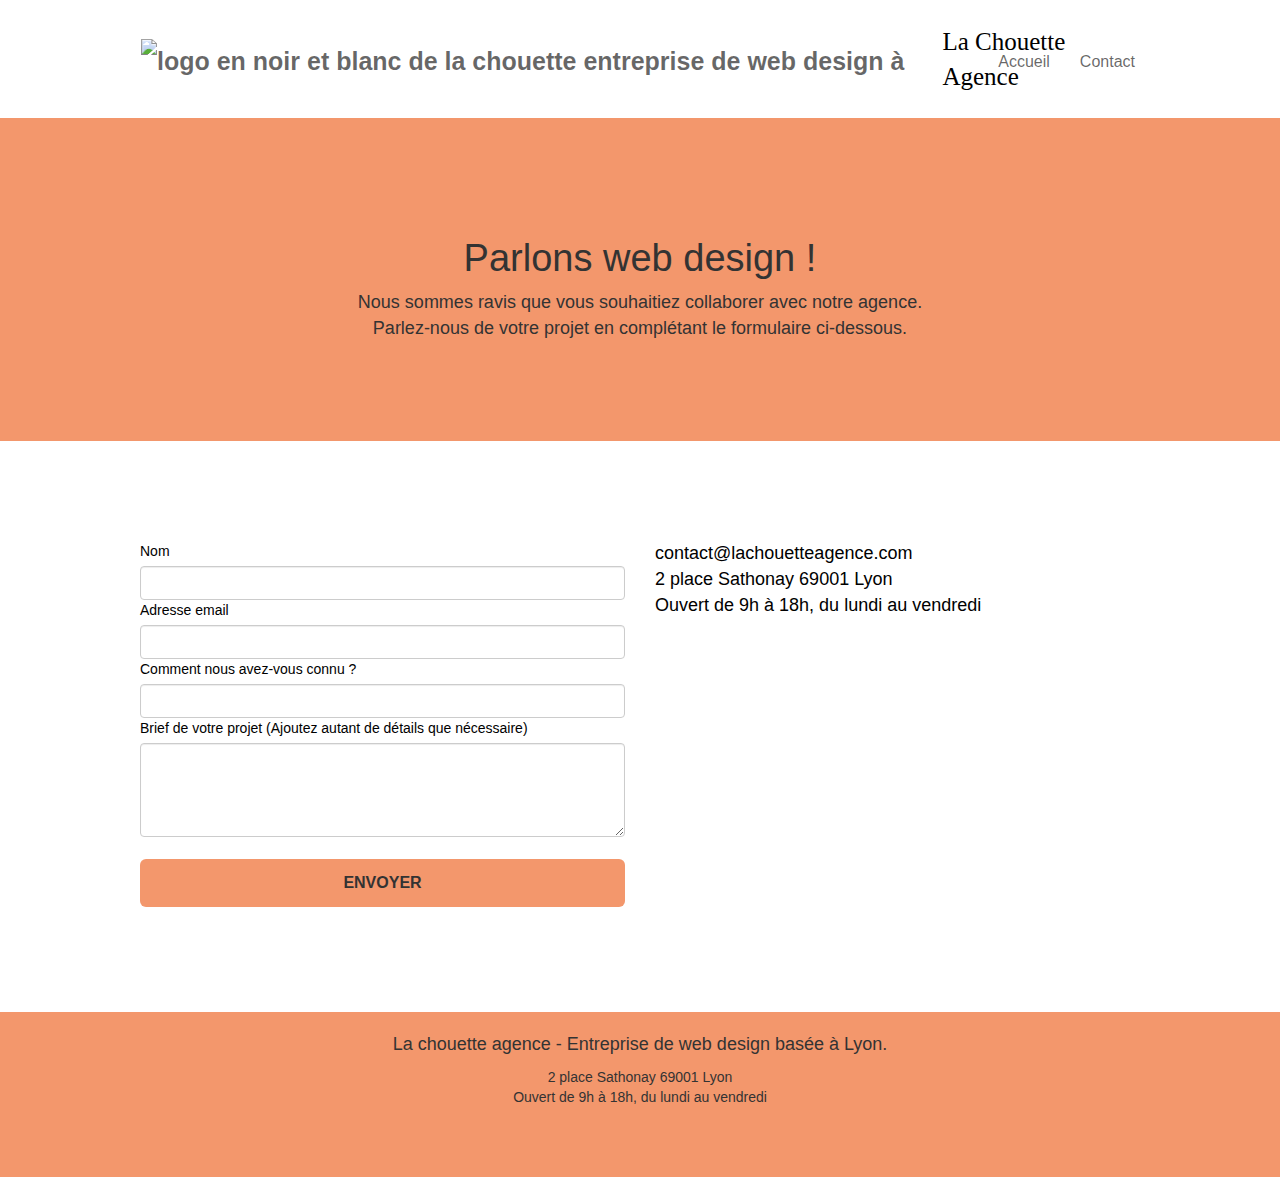
==== commit ca783c66: "correction erreur" ====
--- a/contact.html
+++ b/contact.html
@@ -13,7 +13,7 @@
     <link rel="shortcut icon" type="image/png" href="favicon.jpg" />
 
 	<link rel="stylesheet" type="text/css" href="style-min-pure-combi.css">
-    <title>Contact | La Chouette Agence Web Designe Lyon</title>
+    <title>Contact | La Chouette Agence,Entreprise de Web Design à Lyon</title>
 
     <!-- Analytics -->
 
@@ -86,16 +86,13 @@
 			<div class="container bloc-lg">
 			<div class="row">
 				<div class="col-sm-6">
-				<form
-					id="form_1"
-					novalidate
-				>
+				<form id="form_1" novalidate>
 					<div class="form-group">
-					<label> Nom </label>
+					<label for="name"> Nom </label>
 					<input id="name" class="form-control" required />
 					</div>
 					<div class="form-group">
-					<label> Adresse email </label>
+					<label for="email"> Adresse email </label>
 					<input
 						id="email"
 						class="form-control"
@@ -104,7 +101,7 @@
 					/>
 					</div>
 					<div class="form-group">
-					<label> Comment nous avez-vous connu ? </label>
+					<label for="input_504"> Comment nous avez-vous connu ? </label>
 					<input
 						class="form-control"
 						type="email"
@@ -113,7 +110,7 @@
 					/>
 					</div>
 					<div class="form-group">
-					<label>
+					<label for="message">
 						Brief de votre projet (Ajoutez autant de détails que
 						nécessaire)<br /> </label
 					><textarea
@@ -145,7 +142,7 @@
       <!-- bloc-7 END -->
 
       <!-- ScrollToTop Button -->
-	  <form  onclick="scrollToTarget('1')"> <button name="retour en haut de page" type="button" class="bloc-button btn btn-d scrollToTop"><span class="fa fa-chevron-up"></span></button></form>
+	  <form  onclick="scrollToTarget('1')"> <button aria-label="retour en haut de page" name="retour en haut de page" type="button" class="bloc-button btn btn-d scrollToTop"><span class="fa fa-chevron-up"></span></button></form>
 
       <!-- ScrollToTop Button END-->
 
@@ -155,7 +152,7 @@
 			<div class="row">
 				<div class="col-sm-12">
 					<p class="text-center text-gray">
-						La chouette agence - Agence web basée à Lyon.<br>
+						La chouette agence - Entreprise de web design basée à Lyon.<br>
 					</p>
 					<address class="col-sm- text-center text-gray">2 place Sathonay 69001 Lyon <br>Ouvert de 9h à 18h, du lundi au vendredi</address>
 					
--- a/style-min-pure-combi.css
+++ b/style-min-pure-combi.css
@@ -1 +1 @@
-html{font-family:sans-serif;-webkit-text-size-adjust:100%;-ms-text-size-adjust:100%}body{margin:0}figcaption,figure,footer,header,main,nav{display:block}[hidden]{display:none}a{background-color:transparent}a:active,a:hover{outline:0}b{font-weight:700}h1{margin:.67em 0;font-size:2em}img{border:0}figure{margin:1em 40px}button{margin:0;font:inherit;color:inherit}button{overflow:visible}button{text-transform:none}button{-webkit-appearance:button;cursor:pointer}button[disabled]{cursor:default}button::-moz-focus-inner{padding:0;border:0}@media print{*,:after,:before{color:#000!important;text-shadow:none!important;background:0 0!important;-webkit-box-shadow:none!important;box-shadow:none!important}a,a:visited{text-decoration:underline}a[href]:after{content:" (" attr(href) ")"}a[href^="#"]:after,a[href^="javascript:"]:after{content:""}blockquote{border:1px solid #999;page-break-inside:avoid}img{page-break-inside:avoid}img{max-width:100%!important}h2,h3,p{orphans:3;widows:3}h2,h3{page-break-after:avoid}.navbar{display:none}.label{border:1px solid #000}}@font-face{font-family:'Glyphicons Halflings';src:url(https://hilali34.github.io/HilaliAbdelali_04_21012021/fonts/glyphicons-halflings-regular.eot);src:url(https://hilali34.github.io/HilaliAbdelali_04_21012021/fonts/glyphicons-halflings-regular.eot?#iefix) format('embedded-opentype'),url(https://hilali34.github.io/HilaliAbdelali_04_21012021/fonts/glyphicons-halflings-regular.woff2) format('woff2'),url(https://hilali34.github.io/HilaliAbdelali_04_21012021/fonts/glyphicons-halflings-regular.woff) format('woff'),url(https://hilali34.github.io/HilaliAbdelali_04_21012021/fonts/glyphicons-halflings-regular.ttf) format('truetype'),url(https://hilali34.github.io/HilaliAbdelali_04_21012021/fonts/glyphicons-halflings-regular.svg#glyphicons_halflingsregular) format('svg')}*{-webkit-box-sizing:border-box;-moz-box-sizing:border-box;box-sizing:border-box}:after,:before{-webkit-box-sizing:border-box;-moz-box-sizing:border-box;box-sizing:border-box}html{font-size:10px;-webkit-tap-highlight-color:transparent}body{font-family:"Helvetica Neue",Helvetica,Arial,sans-serif;font-size:14px;line-height:1.42857143;color:#333;background-color:#fff}button{font-family:inherit;font-size:inherit;line-height:inherit}a{color:#337ab7;text-decoration:none}a:focus,a:hover{color:#23527c;text-decoration:underline}a:focus{outline:thin dotted;outline:5px auto -webkit-focus-ring-color;outline-offset:-2px}figure{margin:0}img{vertical-align:middle}.img-responsive{display:block;max-width:100%;height:auto}.sr-only{position:absolute;width:1px;height:1px;padding:0;margin:-1px;overflow:hidden;clip:rect(0,0,0,0);border:0}[role=button]{cursor:pointer}.h1,.h2,.h3,.h4,.h5,.h6,h1,h2,h3,h4,h5,h6{font-family:inherit;font-weight:500;line-height:1.1;color:inherit}.h1,.h2,.h3,h1,h2,h3{margin-top:20px;margin-bottom:10px}.h4,.h5,.h6,h4,h5,h6{margin-top:10px;margin-bottom:10px}.h1,h1{font-size:36px}.h2,h2{font-size:30px}.h3,h3{font-size:24px}.h4,h4{font-size:18px}.h5,h5{font-size:14px}.h6,h6{font-size:12px}p{margin:0 0 10px}.text-center{text-align:center}.page-header{padding-bottom:9px;margin:40px 0 20px;border-bottom:1px solid #eee}ul{margin-top:0;margin-bottom:10px}ul ul{margin-bottom:0}blockquote{padding:10px 20px;margin:0 0 20px;font-size:17.5px;border-left:5px solid #eee}blockquote p:last-child,blockquote ul:last-child{margin-bottom:0}blockquote footer{display:block;font-size:80%;line-height:1.42857143;color:#777}blockquote footer:before{content:'\2014 \00A0'}address{margin-bottom:20px;font-style:normal;line-height:1.42857143}.container{padding-right:15px;padding-left:15px;margin-right:auto;margin-left:auto}@media (min-width:768px){.container{width:750px}}@media (min-width:992px){.container{width:970px}}@media (min-width:1200px){.container{width:1170px}}.row{margin-right:-15px;margin-left:-15px}.col-lg-1,.col-lg-10,.col-lg-11,.col-lg-12,.col-lg-2,.col-lg-3,.col-lg-4,.col-lg-5,.col-lg-6,.col-lg-7,.col-lg-8,.col-lg-9,.col-md-1,.col-md-10,.col-md-11,.col-md-12,.col-md-2,.col-md-3,.col-md-4,.col-md-5,.col-md-6,.col-md-7,.col-md-8,.col-md-9,.col-sm-1,.col-sm-10,.col-sm-11,.col-sm-12,.col-sm-2,.col-sm-3,.col-sm-4,.col-sm-5,.col-sm-6,.col-sm-7,.col-sm-8,.col-sm-9,.col-xs-1,.col-xs-10,.col-xs-11,.col-xs-12,.col-xs-2,.col-xs-3,.col-xs-4,.col-xs-5,.col-xs-6,.col-xs-7,.col-xs-8,.col-xs-9{position:relative;min-height:1px;padding-right:15px;padding-left:15px}.col-xs-1,.col-xs-10,.col-xs-11,.col-xs-12,.col-xs-2,.col-xs-3,.col-xs-4,.col-xs-5,.col-xs-6,.col-xs-7,.col-xs-8,.col-xs-9{float:left}.col-xs-12{width:100%}.col-xs-11{width:91.66666667%}.col-xs-10{width:83.33333333%}.col-xs-9{width:75%}.col-xs-8{width:66.66666667%}.col-xs-7{width:58.33333333%}.col-xs-6{width:50%}.col-xs-5{width:41.66666667%}.col-xs-4{width:33.33333333%}.col-xs-3{width:25%}.col-xs-2{width:16.66666667%}.col-xs-1{width:8.33333333%}.col-xs-offset-12{margin-left:100%}.col-xs-offset-11{margin-left:91.66666667%}.col-xs-offset-10{margin-left:83.33333333%}.col-xs-offset-9{margin-left:75%}.col-xs-offset-8{margin-left:66.66666667%}.col-xs-offset-7{margin-left:58.33333333%}.col-xs-offset-6{margin-left:50%}.col-xs-offset-5{margin-left:41.66666667%}.col-xs-offset-4{margin-left:33.33333333%}.col-xs-offset-3{margin-left:25%}.col-xs-offset-2{margin-left:16.66666667%}.col-xs-offset-1{margin-left:8.33333333%}.col-xs-offset-0{margin-left:0}@media (min-width:768px){.col-sm-1,.col-sm-10,.col-sm-11,.col-sm-12,.col-sm-2,.col-sm-3,.col-sm-4,.col-sm-5,.col-sm-6,.col-sm-7,.col-sm-8,.col-sm-9{float:left}.col-sm-12{width:100%}.col-sm-11{width:91.66666667%}.col-sm-10{width:83.33333333%}.col-sm-9{width:75%}.col-sm-8{width:66.66666667%}.col-sm-7{width:58.33333333%}.col-sm-6{width:50%}.col-sm-5{width:41.66666667%}.col-sm-4{width:33.33333333%}.col-sm-3{width:25%}.col-sm-2{width:16.66666667%}.col-sm-1{width:8.33333333%}.col-sm-offset-12{margin-left:100%}.col-sm-offset-11{margin-left:91.66666667%}.col-sm-offset-10{margin-left:83.33333333%}.col-sm-offset-9{margin-left:75%}.col-sm-offset-8{margin-left:66.66666667%}.col-sm-offset-7{margin-left:58.33333333%}.col-sm-offset-6{margin-left:50%}.col-sm-offset-5{margin-left:41.66666667%}.col-sm-offset-4{margin-left:33.33333333%}.col-sm-offset-3{margin-left:25%}.col-sm-offset-2{margin-left:16.66666667%}.col-sm-offset-1{margin-left:8.33333333%}.col-sm-offset-0{margin-left:0}}@media (min-width:992px){.col-md-1,.col-md-10,.col-md-11,.col-md-12,.col-md-2,.col-md-3,.col-md-4,.col-md-5,.col-md-6,.col-md-7,.col-md-8,.col-md-9{float:left}.col-md-12{width:100%}.col-md-11{width:91.66666667%}.col-md-10{width:83.33333333%}.col-md-9{width:75%}.col-md-8{width:66.66666667%}.col-md-7{width:58.33333333%}.col-md-6{width:50%}.col-md-5{width:41.66666667%}.col-md-4{width:33.33333333%}.col-md-3{width:25%}.col-md-2{width:16.66666667%}.col-md-1{width:8.33333333%}.col-md-offset-12{margin-left:100%}.col-md-offset-11{margin-left:91.66666667%}.col-md-offset-10{margin-left:83.33333333%}.col-md-offset-9{margin-left:75%}.col-md-offset-8{margin-left:66.66666667%}.col-md-offset-7{margin-left:58.33333333%}.col-md-offset-6{margin-left:50%}.col-md-offset-5{margin-left:41.66666667%}.col-md-offset-4{margin-left:33.33333333%}.col-md-offset-3{margin-left:25%}.col-md-offset-2{margin-left:16.66666667%}.col-md-offset-1{margin-left:8.33333333%}.col-md-offset-0{margin-left:0}}@media (min-width:1200px){.col-lg-1,.col-lg-10,.col-lg-11,.col-lg-12,.col-lg-2,.col-lg-3,.col-lg-4,.col-lg-5,.col-lg-6,.col-lg-7,.col-lg-8,.col-lg-9{float:left}.col-lg-12{width:100%}.col-lg-11{width:91.66666667%}.col-lg-10{width:83.33333333%}.col-lg-9{width:75%}.col-lg-8{width:66.66666667%}.col-lg-7{width:58.33333333%}.col-lg-6{width:50%}.col-lg-5{width:41.66666667%}.col-lg-4{width:33.33333333%}.col-lg-3{width:25%}.col-lg-2{width:16.66666667%}.col-lg-1{width:8.33333333%}.col-lg-offset-12{margin-left:100%}.col-lg-offset-11{margin-left:91.66666667%}.col-lg-offset-10{margin-left:83.33333333%}.col-lg-offset-9{margin-left:75%}.col-lg-offset-8{margin-left:66.66666667%}.col-lg-offset-7{margin-left:58.33333333%}.col-lg-offset-6{margin-left:50%}.col-lg-offset-5{margin-left:41.66666667%}.col-lg-offset-4{margin-left:33.33333333%}.col-lg-offset-3{margin-left:25%}.col-lg-offset-2{margin-left:16.66666667%}.col-lg-offset-1{margin-left:8.33333333%}.col-lg-offset-0{margin-left:0}}caption{padding-top:8px;padding-bottom:8px;color:#777;text-align:left}label{display:inline-block;max-width:100%;margin-bottom:5px;font-weight:700}.btn{display:inline-block;padding:6px 12px;margin-bottom:0;font-size:14px;font-weight:400;line-height:1.42857143;text-align:center;white-space:nowrap;vertical-align:middle;-ms-touch-action:manipulation;touch-action:manipulation;cursor:pointer;-webkit-user-select:none;-moz-user-select:none;-ms-user-select:none;user-select:none;background-image:none;border:1px solid transparent;border-radius:4px}.btn:active.focus,.btn:active:focus,.btn:focus{outline:thin dotted;outline:5px auto -webkit-focus-ring-color;outline-offset:-2px}.btn:focus,.btn:hover{color:#333;text-decoration:none}.btn:active{background-image:none;outline:0;-webkit-box-shadow:inset 0 3px 5px rgba(0,0,0,.125);box-shadow:inset 0 3px 5px rgba(0,0,0,.125)}.btn[disabled]{cursor:not-allowed;-webkit-box-shadow:none;box-shadow:none;opacity:.65}.btn-link{font-weight:400;color:#337ab7;border-radius:0}.btn-link,.btn-link:active,.btn-link[disabled]{background-color:transparent;-webkit-box-shadow:none;box-shadow:none}.btn-link,.btn-link:active,.btn-link:focus,.btn-link:hover{border-color:transparent}.btn-link:focus,.btn-link:hover{color:#23527c;text-decoration:underline;background-color:transparent}.btn-link[disabled]:focus,.btn-link[disabled]:hover{color:#777;text-decoration:none}.btn-lg{padding:10px 16px;font-size:18px;line-height:1.3333333;border-radius:6px}.btn-sm{padding:5px 10px;font-size:12px;line-height:1.5;border-radius:3px}.btn-xs{padding:1px 5px;font-size:12px;line-height:1.5;border-radius:3px}.btn-block{display:block;width:100%}.btn-block+.btn-block{margin-top:5px}.collapse{display:none}.dropdown{position:relative}.dropdown-toggle:focus{outline:0}.dropdown-header{display:block;padding:3px 20px;font-size:12px;line-height:1.42857143;color:#777;white-space:nowrap}.nav{padding-left:0;margin-bottom:0;list-style:none}.nav>li{position:relative;display:block}.nav>li>a{position:relative;display:block;padding:10px 15px}.nav>li>a:focus,.nav>li>a:hover{text-decoration:none;background-color:#eee}.nav>li>a>img{max-width:none}.navbar{position:relative;min-height:50px;margin-bottom:20px;border:1px solid transparent}@media (min-width:768px){.navbar{border-radius:4px}}@media (min-width:768px){.navbar-header{float:left}}.navbar-collapse{padding-right:15px;padding-left:15px;overflow-x:visible;-webkit-overflow-scrolling:touch;border-top:1px solid transparent;-webkit-box-shadow:inset 0 1px 0 rgba(255,255,255,.1);box-shadow:inset 0 1px 0 rgba(255,255,255,.1)}@media (min-width:768px){.navbar-collapse{width:auto;border-top:0;-webkit-box-shadow:none;box-shadow:none}.navbar-collapse.collapse{display:block!important;height:auto!important;padding-bottom:0;overflow:visible!important}}.container>.navbar-collapse,.container>.navbar-header{margin-right:-15px;margin-left:-15px}@media (min-width:768px){.container>.navbar-collapse,.container>.navbar-header{margin-right:0;margin-left:0}}.navbar-brand{float:left;height:50px;padding:15px 15px;font-size:18px;line-height:20px}.navbar-brand:focus,.navbar-brand:hover{text-decoration:none}.navbar-brand>img{display:block}@media (min-width:768px){.navbar>.container .navbar-brand{margin-left:-15px}}.navbar-toggle{position:relative;float:right;padding:9px 10px;margin-top:8px;margin-right:15px;margin-bottom:8px;background-color:transparent;background-image:none;border:1px solid transparent;border-radius:4px}.navbar-toggle:focus{outline:0}.navbar-toggle .icon-bar{display:block;width:22px;height:2px;border-radius:1px}.navbar-toggle .icon-bar+.icon-bar{margin-top:4px}@media (min-width:768px){.navbar-toggle{display:none}}.navbar-nav{margin:7.5px -15px}.navbar-nav>li>a{padding-top:10px;padding-bottom:10px;line-height:20px}@media (min-width:768px){.navbar-nav{float:left;margin:0}.navbar-nav>li{float:left}.navbar-nav>li>a{padding-top:15px;padding-bottom:15px}}.navbar-btn{margin-top:8px;margin-bottom:8px}.navbar-btn.btn-sm{margin-top:10px;margin-bottom:10px}.navbar-btn.btn-xs{margin-top:14px;margin-bottom:14px}.navbar-text{margin-top:15px;margin-bottom:15px}@media (min-width:768px){.navbar-text{float:left;margin-right:15px;margin-left:15px}}.label{display:inline;padding:.2em .6em .3em;font-size:75%;font-weight:700;line-height:1;color:#fff;text-align:center;white-space:nowrap;vertical-align:baseline;border-radius:.25em}a.label:focus,a.label:hover{color:#fff;text-decoration:none;cursor:pointer}.label:empty{display:none}.btn .label{position:relative;top:-1px}@-webkit-keyframes progress-bar-stripes{from{background-position:40px 0}to{background-position:0 0}}@-o-keyframes progress-bar-stripes{from{background-position:40px 0}to{background-position:0 0}}@keyframes progress-bar-stripes{from{background-position:40px 0}to{background-position:0 0}}.container:after,.container:before,.nav:after,.nav:before,.navbar-collapse:after,.navbar-collapse:before,.navbar-header:after,.navbar-header:before,.navbar:after,.navbar:before,.row:after,.row:before{display:table;content:" "}.container:after,.nav:after,.navbar-collapse:after,.navbar-header:after,.navbar:after,.row:after{clear:both}.center-block{display:block;margin-right:auto;margin-left:auto}body{margin:0;padding:0;background:#fff;overflow-x:hidden;-webkit-font-smoothing:antialiased;-moz-osx-font-smoothing:grayscale}a,button{transition:all .3s ease-in-out;outline:0!important}a:hover{text-decoration:none;cursor:pointer}.bloc{width:100%;clear:both;background:50% 50% no-repeat;padding:0 50px;-webkit-background-size:cover;-moz-background-size:cover;-o-background-size:cover;background-size:cover;position:relative}.bloc .container{padding-left:0;padding-right:0}.bloc-lg{padding:100px 50px}.bloc-md{padding:50px}.bloc-sm{padding:20px 50px}.bg-b-edge,.bg-br-edge,.bg-center,.bg-l-edge,.bg-r-edge,.bg-repeat,.bg-t-edge{-webkit-background-size:auto!important;-moz-background-size:auto!important;-o-background-size:auto!important;background-size:auto!important}.bg-repeat{background:repeat}.bg-t-edge{background:top no-repeat}.bloc-bg-texture::before{content:"";background-size:2px 2px;position:absolute;top:0;bottom:0;left:0;right:0}.texture-paper::before{background:url(https://hilali34.github.io/HilaliAbdelali_04_21012021/img/texture-paper.png);background-size:280px 280px}.b-parallax{background-attachment:fixed}.d-bloc{color:#ffffffb3}.d-bloc button:hover{color:rgba(255,255,255,.9)}.d-bloc .a-btn,.d-bloc .navbar a,.d-bloc .navbar-brand,.d-bloc a .icon-lg,.d-bloc a .icon-md,.d-bloc a .icon-sm,.d-bloc h1 a,.d-bloc h2 a,.d-bloc h3 a,.d-bloc h4 a,.d-bloc h5 a,.d-bloc h6 a,.d-bloc p a{color:#ffffff99}.d-bloc .a-btn:hover,.d-bloc .navbar a:hover,.d-bloc .navbar-brand:hover,.d-bloc a:hover .icon-lg,.d-bloc a:hover .icon-md,.d-bloc a:hover .icon-sm,.d-bloc h1 a:hover,.d-bloc h2 a:hover,.d-bloc h3 a:hover,.d-bloc h4 a:hover,.d-bloc h5 a:hover,.d-bloc h6 a:hover,.d-bloc p a:hover{color:rgba(255,255,255,1)}.d-bloc .navbar-toggle .icon-bar{background:rgba(255,255,255,1)}.l-bloc{color:#585858}.l-bloc button:hover{color:rgba(0,0,0,.7)}.l-bloc .a-btn,.l-bloc .navbar a,.l-bloc .navbar-brand,.l-bloc a .icon-lg,.l-bloc a .icon-md,.l-bloc a .icon-sm,.l-bloc h1 a,.l-bloc h2 a,.l-bloc h3 a,.l-bloc h4 a,.l-bloc h5 a,.l-bloc h6 a,.l-bloc p a{color:rgba(0,0,0,.6)}.l-bloc .a-btn:hover,.l-bloc .navbar a:hover,.l-bloc .navbar-brand:hover,.l-bloc a:hover .icon-lg,.l-bloc a:hover .icon-md,.l-bloc a:hover .icon-sm,.l-bloc h1 a:hover,.l-bloc h2 a:hover,.l-bloc h3 a:hover,.l-bloc h4 a:hover,.l-bloc h5 a:hover,.l-bloc h6 a:hover,.l-bloc p a:hover{color:rgba(0,0,0,1)}.l-bloc .navbar-toggle .icon-bar{color:rgba(0,0,0,.6)}.voffset{margin-top:30px}.voffset-lg{margin-top:80px}.row-no-gutters{margin-right:0;margin-left:0}.row.row-no-gutters>[class*=" col-"],.row.row-no-gutters>[class^=col-]{padding-right:0;padding-left:0}#bloc-1-hero h1{font-size:32px}.navbar{margin-bottom:0;z-index:1}.navbar-brand{height:auto;padding:3px 15px;font-size:25px;font-weight:400;font-weight:600;line-height:44px}.navbar-brand img{max-height:200px;margin:0 10px 0 0;display:inline}.navbar-brand img[src$=svg]{min-width:100px}.nav-center .navbar-brand img{margin:0}.navbar .nav{padding-top:2px;margin-right:-16px;float:right;z-index:1}.nav>li{float:left;margin-top:4px;font-size:16px}.nav>li a:focus,.nav>li a:hover{background:0 0}.navbar-toggle{margin:10px 10px 0 0;border:0}.navbar-toggle:hover{background:0 0!important}.navbar-toggle .icon-bar{background-color:rgba(0,0,0,.5);width:26px}@media (min-width:768px){.site-navigation{position:absolute;top:50%;right:20px;transform:translate(0,-50%);-webkit-transform:translateY(-50%)}.nav-center{text-align:center}.nav-center .navbar-header{width:100%}.nav-center .nav>li,.nav-center .navbar-brand,.nav-center .navbar-header{float:none;display:inline-block}.nav-center .site-navigation{position:relative;width:100%;right:0;margin-right:0;margin-top:20px}}.nav>li>.dropdown a{background:0 0!important;display:block;padding:14px 15px}.mg-md{margin-top:10px;margin-bottom:20px}.mg-lg{margin-top:10px;margin-bottom:40px}.btn{margin:0 5px 5px 0}.btn-d,.btn-d:focus,.btn-d:hover{color:#fff;background:rgba(0,0,0,.3)}button{outline:0!important}.btn-rd{border-radius:40px}.btn-clean{border:1px solid rgba(0,0,0,.08);border-bottom-color:rgba(0,0,0,.1);text-shadow:0 1px 0 rgba(0,0,1,.1);box-shadow:0 1px 3px rgba(0,0,1,.25),inset 0 1px 0 0 rgba(255,255,255,.15)}.icon-md{font-size:30px!important}.icon-lg{font-size:60px!important}.sm-shadow{text-shadow:0 1px 2px rgba(0,0,0,.3)}.scrollToTop{width:40px;height:40px;position:fixed;bottom:20px;right:20px;opacity:0;z-index:500;transition:all .3s ease-in-out}.scrollToTop span{margin-top:6px}a[data-lightbox]{position:relative;display:block;text-align:center}a[data-lightbox]:hover::before{content:"+";font-family:HelveticaNeue-Light,"Helvetica Neue Light","Helvetica Neue",Helvetica,Arial;font-size:32px;width:50px;height:50px;margin-left:-25px;border-radius:50%;background:rgba(0,0,0,.6);color:#fff;font-weight:100;z-index:1;position:absolute;top:50%;transform:translateY(-50%);-webkit-transform:translateY(-50%)}a[data-lightbox]:hover img{opacity:.6;-webkit-animation-fill-mode:none;animation-fill-mode:none}.lightbox-caption{padding:20px;color:#fff;background:rgba(0,0,0,.5);position:absolute;left:15px;right:15px;bottom:5px}.snapshot-lb .lightbox-caption{padding:0;color:rgba(0,0,0,.5);background:0 0}.btn,a,h1,h2,h3,h4,h5,h6,label,p{font-family:helvetica;font-weight:400;color:#000}.container{max-width:1000px}.hero-bloc-text{font-size:38px}p{font-size:1.8rem}.tight-width-whitespace{max-width:600px;margin:auto auto auto auto}.h1{font-size:20px;font-family:"Open Sans"}.cta-hero{margin-top:22px;color:#fff!important;text-transform:uppercase;padding:12px 28px 12px 28px;font-size:16px;font-weight:700}.social{max-width:400px;margin:auto auto auto auto}h2{font-size:22px;line-height:1.4em}h3{font-size:15px;text-transform:uppercase;font-weight:700;color:#333!important}.med-width-whitespace{max-width:800px;margin:auto auto auto auto;box-shadow:0 0 0 #000}h1{color:#333!important}h4{color:#333!important}.icons{margin-bottom:14px;margin-top:24px}.white{color:#fff!important}.portfolio-thumb{margin-bottom:24px}.portfolio-row{margin-bottom:44px;margin-top:50px}.black-background{background-color:#513f10;padding:40px 40px 40px 40px}.bold-link{font-weight:900;text-decoration:underline!important}.bgc-white{background-color:#fff}.bgc-dark-slate-blue{background-color:#364577}.bgc-atomic-tangerine{background-color:#f3976c}.tc-white{color:#f3976c!important}.btn-atomic-tangerine{background:#f3976c;color:#333!important}.btn-atomic-tangerine:hover{background:#c27956!important;color:#fff!important}.ltc-white{color:#fff!important}.ltc-white:hover{color:#ccc!important}.ltc-atomic-tangerine{color:#f3976c!important}.ltc-atomic-tangerine:hover{color:#c27956!important}.icon-dark-slate-blue{color:#364577!important;border-color:#364577!important}.bg-lines-h2-bg{background-image:url(https://hilali34.github.io/HilaliAbdelali_04_21012021/img/lines-h2-bg.png)}.bg-banniere{background-image:url(https://hilali34.github.io/HilaliAbdelali_04_21012021/img/la-chouette-agence-banniere.jpg)}.bg-presentation{background-image:url(https://hilali34.github.io/HilaliAbdelali_04_21012021/img/image-de-presentation.jpg)}@media (max-width:1024px){.bloc{padding-left:20px;padding-right:20px}}@media (max-width:992px) and (min-width:768px){.navbar .nav{max-width:80%}.nav-center.navbar .nav{max-width:100%}}@media only screen and (min-device-width:768px) and (max-device-width:1024px) and (orientation:landscape){.b-parallax{background-attachment:scroll}}@media only screen and (min-device-width:1024px) and (max-device-width:1366px) and (-webkit-min-device-pixel-ratio:1.5){.b-parallax{background-attachment:scroll}}@media (max-width:991px){.container{width:100%}.b-parallax{background-attachment:scroll}#hero-bloc,.page-container{overflow-x:hidden;position:relative}.bloc{padding-left:constant(safe-area-inset-left);padding-right:constant(safe-area-inset-right)}}@media (max-width:767px){.page-container{overflow-x:hidden;position:relative}h1,h2,h3,h4,h5,h6,p{padding-left:10px!important;padding-right:10px!important}.b-parallax{background-attachment:scroll}.navbar .nav{padding-top:0;border-top:1px solid rgba(0,0,0,.2);float:none!important}.navbar.row{margin-left:0;margin-right:0}.site-navigation{position:inherit;transform:none;-webkit-transform:none;-ms-transform:none}.nav>li{margin-top:0;border-bottom:1px solid rgba(0,0,0,.1);background:rgba(0,0,0,.05);text-align:left;padding-left:15px;width:100%}.nav>li:hover{background:rgba(0,0,0,.08)}#hero-bloc .navbar .nav{background:rgba(0,0,0,.8)}#hero-bloc .navbar .nav a{color:rgba(255,255,255,.6)}.hero{padding:50px 0}.hero-nav{left:-1px;right:-1px}.navbar-collapse{padding:0;overflow-x:hidden;-webkit-box-shadow:none;box-shadow:none}.navbar-brand img{max-height:40px;width:auto}.bloc{padding-left:0;padding-right:0}.bloc-lg{padding:40px 0}.bloc-md,.bloc-sm{padding-left:0;padding-right:0}.a-block{padding:0 10px}.voffset{margin-top:5px}.voffset-md{margin-top:20px}.voffset-lg{margin-top:30px}}@media (max-width:400px){.bloc{padding-left:0;padding-right:0}}@font-face{font-family:Kingthings;src:url(https://hilali34.github.io/HilaliAbdelali_04_21012021/fonts/Kingthings.ttf)}.navbar-brand{display:flex;align-items:center;justify-content:center}.logo{height:40px}.title-logo{font-size:25px;font-family:Kingthings;margin:inherit}blockquote p::before{content:'\201C'}blockquote p::after{content:'\201D'}.text-gray{color:#333}.form-control{display:block;width:100%;height:34px;padding:6px 12px;font-size:14px;line-height:1.42857143;color:#555;background-color:#fff;background-image:none;border:1px solid #ccc;border-top-color:rgb(204,204,204);border-right-color:rgb(204,204,204);border-bottom-color:rgb(204,204,204);border-left-color:rgb(204,204,204);border-radius:4px;-webkit-box-shadow:inset 0 1px 1px rgba(0,0,0,.075);box-shadow:inset 0 1px 1px rgba(0,0,0,.075);-webkit-transition:border-color ease-in-out .15s,-webkit-box-shadow ease-in-out .15s;-o-transition:border-color ease-in-out .15s,box-shadow ease-in-out .15s;transition:border-color ease-in-out .15s,box-shadow ease-in-out .15s;}textarea.form-control{height:auto}.titile-st{color:white;font-weight:400;font-size:25px}@font-face{font-family:FontAwesome;src:url(https://hilali34.github.io/HilaliAbdelali_04_21012021/fonts/fontawesome-webfont.eot?v=4.7.0);src:url(https://hilali34.github.io/HilaliAbdelali_04_21012021/fonts/fontawesome-webfont.eot?#iefix&v=4.7.0) format('embedded-opentype'),url(https://hilali34.github.io/HilaliAbdelali_04_21012021/fonts/fontawesome-webfont.woff2?v=4.7.0) format('woff2'),url(https://hilali34.github.io/HilaliAbdelali_04_21012021/fonts/fontawesome-webfont.woff?v=4.7.0) format('woff'),url(https://hilali34.github.io/HilaliAbdelali_04_21012021/fonts/fontawesome-webfont.ttf?v=4.7.0) format('truetype'),url(https://hilali34.github.io/HilaliAbdelali_04_21012021/fonts/fontawesome-webfont.svg?v=4.7.0#fontawesomeregular) format('svg');font-weight:400;font-style:normal}.fa{display:inline-block;font:normal normal normal 14px/1 FontAwesome;font-size:inherit;text-rendering:auto;-webkit-font-smoothing:antialiased;-moz-osx-font-smoothing:grayscale}.fa-lg{font-size:1.33333333em;line-height:.75em;vertical-align:-15%}.fa-ul{padding-left:0;margin-left:2.14285714em;list-style-type:none}.fa-ul>li{position:relative}.fa-li{position:absolute;left:-2.14285714em;width:2.14285714em;top:.14285714em;text-align:center}.fa-li.fa-lg{left:-1.85714286em}@-webkit-keyframes fa-spin{0%{-webkit-transform:rotate(0);transform:rotate(0)}100%{-webkit-transform:rotate(359deg);transform:rotate(359deg)}}@keyframes fa-spin{0%{-webkit-transform:rotate(0);transform:rotate(0)}100%{-webkit-transform:rotate(359deg);transform:rotate(359deg)}}.fa-repeat:before{content:"\f01e"}.fa-font:before{content:"\f031"}.fa-bold:before{content:"\f032"}.fa-text-width:before{content:"\f035"}.fa-image:before{content:"\f03e"}.fa-edit:before{content:"\f044"}.fa-chevron-up:before{content:"\f077"}.fa-twitter:before{content:"\f099"}.fa-facebook:before{content:"\f09a"}.fa-link:before{content:"\f0c1"}.fa-html5:before{content:"\f13b"}.fa-css3:before{content:"\f13c"}.fa-toggle-up:before{content:"\f151"}.fa-instagram:before{content:"\f16d"}.fa-dribbble:before{content:"\f17d"}.fa-header:before{content:"\f1dc"}.fa-edge:before{content:"\f282"}.fa-fa:before,.fa-font-awesome:before{content:"\f2b4"}.fa-s15:before{content:"\f2cd"}.sr-only{position:absolute;width:1px;height:1px;padding:0;margin:-1px;overflow:hidden;clip:rect(0,0,0,0);border:0}@font-face{font-family:et-line;src:url(https://hilali34.github.io/HilaliAbdelali_04_21012021/fonts/et-line.eot);src:url(https://hilali34.github.io/HilaliAbdelali_04_21012021/fonts/et-line.eot?#iefix) format('embedded-opentype'),url(https://hilali34.github.io/HilaliAbdelali_04_21012021/fonts/et-line.woff) format('woff'),url(https://hilali34.github.io/HilaliAbdelali_04_21012021/fonts/et-line.ttf) format('truetype'),url(https://hilali34.github.io/HilaliAbdelali_04_21012021/fonts/et-line.svg#et-line) format('svg');font-weight:400;font-style:normal}.et-icon-browser,.et-icon-dribbble,.et-icon-edit,.et-icon-facebook,.et-icon-presentation,.et-icon-target,.et-icon-twitter{font-family:et-line;speak:none;font-style:normal;font-weight:400;font-variant:normal;text-transform:none;line-height:1;-webkit-font-smoothing:antialiased;-moz-osx-font-smoothing:grayscale;display:inline-block}.et-icon-browser:before{content:"\e00c"}.et-icon-presentation:before{content:"\e00e"}.et-icon-edit:before{content:"\e01c"}.et-icon-target:before{content:"\e04e"}.et-icon-facebook:before{content:"\e05d"}.et-icon-twitter:before{content:"\e05e"}.et-icon-dribbble:before{content:"\e063"}+html{font-family:sans-serif;-webkit-text-size-adjust:100%;-ms-text-size-adjust:100%}body{margin:0}figcaption,figure,footer,header,main,nav{display:block}[hidden]{display:none}a{background-color:transparent}a:active,a:hover{outline:0}b{font-weight:700}h1{margin:.67em 0;font-size:2em}img{border:0}figure{margin:1em 40px}button{margin:0;font:inherit;color:inherit}button{overflow:visible}button{text-transform:none}button{-webkit-appearance:button;cursor:pointer}button[disabled]{cursor:default}button::-moz-focus-inner{padding:0;border:0}@media print{*,:after,:before{color:#000!important;text-shadow:none!important;background:0 0!important;-webkit-box-shadow:none!important;box-shadow:none!important}a,a:visited{text-decoration:underline}a[href]:after{content:" (" attr(href) ")"}a[href^="#"]:after,a[href^="javascript:"]:after{content:""}blockquote{border:1px solid #999;page-break-inside:avoid}img{page-break-inside:avoid}img{max-width:100%!important}h2,h3,p{orphans:3;widows:3}h2,h3{page-break-after:avoid}.navbar{display:none}.label{border:1px solid #000}}@font-face{font-family:'Glyphicons Halflings';font-display:swap;src:url(https://hilali34.github.io/HilaliAbdelali_04_21012021/fonts/glyphicons-halflings-regular.eot);src:url(https://hilali34.github.io/HilaliAbdelali_04_21012021/fonts/glyphicons-halflings-regular.eot?#iefix) format('embedded-opentype'),url(https://hilali34.github.io/HilaliAbdelali_04_21012021/fonts/glyphicons-halflings-regular.woff2) format('woff2'),url(https://hilali34.github.io/HilaliAbdelali_04_21012021/fonts/glyphicons-halflings-regular.woff) format('woff'),url(https://hilali34.github.io/HilaliAbdelali_04_21012021/fonts/glyphicons-halflings-regular.ttf) format('truetype'),url(https://hilali34.github.io/HilaliAbdelali_04_21012021/fonts/glyphicons-halflings-regular.svg#glyphicons_halflingsregular) format('svg')}*{-webkit-box-sizing:border-box;-moz-box-sizing:border-box;box-sizing:border-box}:after,:before{-webkit-box-sizing:border-box;-moz-box-sizing:border-box;box-sizing:border-box}html{font-size:10px;-webkit-tap-highlight-color:transparent}body{font-family:"Helvetica Neue",Helvetica,Arial,sans-serif;font-size:14px;line-height:1.42857143;color:#333;background-color:#fff}button{font-family:inherit;font-size:inherit;line-height:inherit}a{color:#337ab7;text-decoration:none}a:focus,a:hover{color:#23527c;text-decoration:underline}a:focus{outline:thin dotted;outline:5px auto -webkit-focus-ring-color;outline-offset:-2px}figure{margin:0}img{vertical-align:middle}.img-responsive{display:block;max-width:100%;height:auto}.sr-only{position:absolute;width:1px;height:1px;padding:0;margin:-1px;overflow:hidden;clip:rect(0,0,0,0);border:0}[role=button]{cursor:pointer}.h1,.h2,.h3,.h4,.h5,.h6,h1,h2,h3,h4,h5,h6{font-family:inherit;font-weight:500;line-height:1.1;color:inherit}.h1,.h2,.h3,h1,h2,h3{margin-top:20px;margin-bottom:10px}.h4,.h5,.h6,h4,h5,h6{margin-top:10px;margin-bottom:10px}.h1,h1{font-size:36px}.h2,h2{font-size:30px}.h3,h3{font-size:24px}.h4,h4{font-size:18px}.h5,h5{font-size:14px}.h6,h6{font-size:12px}p{margin:0 0 10px}.text-center{text-align:center}.page-header{padding-bottom:9px;margin:40px 0 20px;border-bottom:1px solid #eee}ul{margin-top:0;margin-bottom:10px}ul ul{margin-bottom:0}blockquote{padding:10px 20px;margin:0 0 20px;font-size:17.5px;border-left:5px solid #eee}blockquote p:last-child,blockquote ul:last-child{margin-bottom:0}blockquote footer{display:block;font-size:80%;line-height:1.42857143;color:#777}blockquote footer:before{content:'\2014 \00A0'}address{margin-bottom:20px;font-style:normal;line-height:1.42857143}.container{padding-right:15px;padding-left:15px;margin-right:auto;margin-left:auto}@media (min-width:768px){.container{width:750px}}@media (min-width:992px){.container{width:970px}}@media (min-width:1200px){.container{width:1170px}}.row{margin-right:-15px;margin-left:-15px}.col-lg-1,.col-lg-10,.col-lg-11,.col-lg-12,.col-lg-2,.col-lg-3,.col-lg-4,.col-lg-5,.col-lg-6,.col-lg-7,.col-lg-8,.col-lg-9,.col-md-1,.col-md-10,.col-md-11,.col-md-12,.col-md-2,.col-md-3,.col-md-4,.col-md-5,.col-md-6,.col-md-7,.col-md-8,.col-md-9,.col-sm-1,.col-sm-10,.col-sm-11,.col-sm-12,.col-sm-2,.col-sm-3,.col-sm-4,.col-sm-5,.col-sm-6,.col-sm-7,.col-sm-8,.col-sm-9,.col-xs-1,.col-xs-10,.col-xs-11,.col-xs-12,.col-xs-2,.col-xs-3,.col-xs-4,.col-xs-5,.col-xs-6,.col-xs-7,.col-xs-8,.col-xs-9{position:relative;min-height:1px;padding-right:15px;padding-left:15px}.col-xs-1,.col-xs-10,.col-xs-11,.col-xs-12,.col-xs-2,.col-xs-3,.col-xs-4,.col-xs-5,.col-xs-6,.col-xs-7,.col-xs-8,.col-xs-9{float:left}.col-xs-12{width:100%}.col-xs-11{width:91.66666667%}.col-xs-10{width:83.33333333%}.col-xs-9{width:75%}.col-xs-8{width:66.66666667%}.col-xs-7{width:58.33333333%}.col-xs-6{width:50%}.col-xs-5{width:41.66666667%}.col-xs-4{width:33.33333333%}.col-xs-3{width:25%}.col-xs-2{width:16.66666667%}.col-xs-1{width:8.33333333%}.col-xs-offset-12{margin-left:100%}.col-xs-offset-11{margin-left:91.66666667%}.col-xs-offset-10{margin-left:83.33333333%}.col-xs-offset-9{margin-left:75%}.col-xs-offset-8{margin-left:66.66666667%}.col-xs-offset-7{margin-left:58.33333333%}.col-xs-offset-6{margin-left:50%}.col-xs-offset-5{margin-left:41.66666667%}.col-xs-offset-4{margin-left:33.33333333%}.col-xs-offset-3{margin-left:25%}.col-xs-offset-2{margin-left:16.66666667%}.col-xs-offset-1{margin-left:8.33333333%}.col-xs-offset-0{margin-left:0}@media (min-width:768px){.col-sm-1,.col-sm-10,.col-sm-11,.col-sm-12,.col-sm-2,.col-sm-3,.col-sm-4,.col-sm-5,.col-sm-6,.col-sm-7,.col-sm-8,.col-sm-9{float:left}.col-sm-12{width:100%}.col-sm-11{width:91.66666667%}.col-sm-10{width:83.33333333%}.col-sm-9{width:75%}.col-sm-8{width:66.66666667%}.col-sm-7{width:58.33333333%}.col-sm-6{width:50%}.col-sm-5{width:41.66666667%}.col-sm-4{width:33.33333333%}.col-sm-3{width:25%}.col-sm-2{width:16.66666667%}.col-sm-1{width:8.33333333%}.col-sm-offset-12{margin-left:100%}.col-sm-offset-11{margin-left:91.66666667%}.col-sm-offset-10{margin-left:83.33333333%}.col-sm-offset-9{margin-left:75%}.col-sm-offset-8{margin-left:66.66666667%}.col-sm-offset-7{margin-left:58.33333333%}.col-sm-offset-6{margin-left:50%}.col-sm-offset-5{margin-left:41.66666667%}.col-sm-offset-4{margin-left:33.33333333%}.col-sm-offset-3{margin-left:25%}.col-sm-offset-2{margin-left:16.66666667%}.col-sm-offset-1{margin-left:8.33333333%}.col-sm-offset-0{margin-left:0}}@media (min-width:992px){.col-md-1,.col-md-10,.col-md-11,.col-md-12,.col-md-2,.col-md-3,.col-md-4,.col-md-5,.col-md-6,.col-md-7,.col-md-8,.col-md-9{float:left}.col-md-12{width:100%}.col-md-11{width:91.66666667%}.col-md-10{width:83.33333333%}.col-md-9{width:75%}.col-md-8{width:66.66666667%}.col-md-7{width:58.33333333%}.col-md-6{width:50%}.col-md-5{width:41.66666667%}.col-md-4{width:33.33333333%}.col-md-3{width:25%}.col-md-2{width:16.66666667%}.col-md-1{width:8.33333333%}.col-md-offset-12{margin-left:100%}.col-md-offset-11{margin-left:91.66666667%}.col-md-offset-10{margin-left:83.33333333%}.col-md-offset-9{margin-left:75%}.col-md-offset-8{margin-left:66.66666667%}.col-md-offset-7{margin-left:58.33333333%}.col-md-offset-6{margin-left:50%}.col-md-offset-5{margin-left:41.66666667%}.col-md-offset-4{margin-left:33.33333333%}.col-md-offset-3{margin-left:25%}.col-md-offset-2{margin-left:16.66666667%}.col-md-offset-1{margin-left:8.33333333%}.col-md-offset-0{margin-left:0}}@media (min-width:1200px){.col-lg-1,.col-lg-10,.col-lg-11,.col-lg-12,.col-lg-2,.col-lg-3,.col-lg-4,.col-lg-5,.col-lg-6,.col-lg-7,.col-lg-8,.col-lg-9{float:left}.col-lg-12{width:100%}.col-lg-11{width:91.66666667%}.col-lg-10{width:83.33333333%}.col-lg-9{width:75%}.col-lg-8{width:66.66666667%}.col-lg-7{width:58.33333333%}.col-lg-6{width:50%}.col-lg-5{width:41.66666667%}.col-lg-4{width:33.33333333%}.col-lg-3{width:25%}.col-lg-2{width:16.66666667%}.col-lg-1{width:8.33333333%}.col-lg-offset-12{margin-left:100%}.col-lg-offset-11{margin-left:91.66666667%}.col-lg-offset-10{margin-left:83.33333333%}.col-lg-offset-9{margin-left:75%}.col-lg-offset-8{margin-left:66.66666667%}.col-lg-offset-7{margin-left:58.33333333%}.col-lg-offset-6{margin-left:50%}.col-lg-offset-5{margin-left:41.66666667%}.col-lg-offset-4{margin-left:33.33333333%}.col-lg-offset-3{margin-left:25%}.col-lg-offset-2{margin-left:16.66666667%}.col-lg-offset-1{margin-left:8.33333333%}.col-lg-offset-0{margin-left:0}}caption{padding-top:8px;padding-bottom:8px;color:#777;text-align:left}label{display:inline-block;max-width:100%;margin-bottom:5px;font-weight:700}.btn{display:inline-block;padding:6px 12px;margin-bottom:0;font-size:14px;font-weight:400;line-height:1.42857143;text-align:center;white-space:nowrap;vertical-align:middle;-ms-touch-action:manipulation;touch-action:manipulation;cursor:pointer;-webkit-user-select:none;-moz-user-select:none;-ms-user-select:none;user-select:none;background-image:none;border:1px solid transparent;border-radius:4px}.btn:active.focus,.btn:active:focus,.btn:focus{outline:thin dotted;outline:5px auto -webkit-focus-ring-color;outline-offset:-2px}.btn:focus,.btn:hover{color:#333;text-decoration:none}.btn:active{background-image:none;outline:0;-webkit-box-shadow:inset 0 3px 5px rgba(0,0,0,.125);box-shadow:inset 0 3px 5px rgba(0,0,0,.125)}.btn[disabled]{cursor:not-allowed;-webkit-box-shadow:none;box-shadow:none;opacity:.65}.btn-link{font-weight:400;color:#337ab7;border-radius:0}.btn-link,.btn-link:active,.btn-link[disabled]{background-color:transparent;-webkit-box-shadow:none;box-shadow:none}.btn-link,.btn-link:active,.btn-link:focus,.btn-link:hover{border-color:transparent}.btn-link:focus,.btn-link:hover{color:#23527c;text-decoration:underline;background-color:transparent}.btn-link[disabled]:focus,.btn-link[disabled]:hover{color:#777;text-decoration:none}.btn-lg{padding:10px 16px;font-size:18px;line-height:1.3333333;border-radius:6px}.btn-sm{padding:5px 10px;font-size:12px;line-height:1.5;border-radius:3px}.btn-xs{padding:1px 5px;font-size:12px;line-height:1.5;border-radius:3px}.btn-block{display:block;width:100%}.btn-block+.btn-block{margin-top:5px}.collapse{display:none}.dropdown{position:relative}.dropdown-toggle:focus{outline:0}.dropdown-header{display:block;padding:3px 20px;font-size:12px;line-height:1.42857143;color:#777;white-space:nowrap}.nav{padding-left:0;margin-bottom:0;list-style:none}.nav>li{position:relative;display:block}.nav>li>a{position:relative;display:block;padding:10px 15px}.nav>li>a:focus,.nav>li>a:hover{text-decoration:none;background-color:#eee}.nav>li>a>img{max-width:none}.navbar{position:relative;min-height:50px;margin-bottom:20px;border:1px solid transparent}@media (min-width:768px){.navbar{border-radius:4px}}@media (min-width:768px){.navbar-header{float:left}}.navbar-collapse{padding-right:15px;padding-left:15px;overflow-x:visible;-webkit-overflow-scrolling:touch;border-top:1px solid transparent;-webkit-box-shadow:inset 0 1px 0 rgba(255,255,255,.1);box-shadow:inset 0 1px 0 rgba(255,255,255,.1)}@media (min-width:768px){.navbar-collapse{width:auto;border-top:0;-webkit-box-shadow:none;box-shadow:none}.navbar-collapse.collapse{display:block!important;height:auto!important;padding-bottom:0;overflow:visible!important}}.container>.navbar-collapse,.container>.navbar-header{margin-right:-15px;margin-left:-15px}@media (min-width:768px){.container>.navbar-collapse,.container>.navbar-header{margin-right:0;margin-left:0}}.navbar-brand{float:left;height:50px;padding:15px 15px;font-size:18px;line-height:20px}.navbar-brand:focus,.navbar-brand:hover{text-decoration:none}.navbar-brand>img{display:block}@media (min-width:768px){.navbar>.container .navbar-brand{margin-left:-15px}}.navbar-toggle{position:relative;float:right;padding:9px 10px;margin-top:8px;margin-right:15px;margin-bottom:8px;background-color:transparent;background-image:none;border:1px solid transparent;border-radius:4px}.navbar-toggle:focus{outline:0}.navbar-toggle .icon-bar{display:block;width:22px;height:2px;border-radius:1px}.navbar-toggle .icon-bar+.icon-bar{margin-top:4px}@media (min-width:768px){.navbar-toggle{display:none}}.navbar-nav{margin:7.5px -15px}.navbar-nav>li>a{padding-top:10px;padding-bottom:10px;line-height:20px}@media (min-width:768px){.navbar-nav{float:left;margin:0}.navbar-nav>li{float:left}.navbar-nav>li>a{padding-top:15px;padding-bottom:15px}}.navbar-btn{margin-top:8px;margin-bottom:8px}.navbar-btn.btn-sm{margin-top:10px;margin-bottom:10px}.navbar-btn.btn-xs{margin-top:14px;margin-bottom:14px}.navbar-text{margin-top:15px;margin-bottom:15px}@media (min-width:768px){.navbar-text{float:left;margin-right:15px;margin-left:15px}}.label{display:inline;padding:.2em .6em .3em;font-size:75%;font-weight:700;line-height:1;color:#fff;text-align:center;white-space:nowrap;vertical-align:baseline;border-radius:.25em}a.label:focus,a.label:hover{color:#fff;text-decoration:none;cursor:pointer}.label:empty{display:none}.btn .label{position:relative;top:-1px}@-webkit-keyframes progress-bar-stripes{from{background-position:40px 0}to{background-position:0 0}}@-o-keyframes progress-bar-stripes{from{background-position:40px 0}to{background-position:0 0}}@keyframes progress-bar-stripes{from{background-position:40px 0}to{background-position:0 0}}.container:after,.container:before,.nav:after,.nav:before,.navbar-collapse:after,.navbar-collapse:before,.navbar-header:after,.navbar-header:before,.navbar:after,.navbar:before,.row:after,.row:before{display:table;content:" "}.container:after,.nav:after,.navbar-collapse:after,.navbar-header:after,.navbar:after,.row:after{clear:both}.center-block{display:block;margin-right:auto;margin-left:auto}body{margin:0;padding:0;background:#fff;overflow-x:hidden;-webkit-font-smoothing:antialiased;-moz-osx-font-smoothing:grayscale}a,button{transition:all .3s ease-in-out;outline:0!important}a:hover{text-decoration:none;cursor:pointer}.bloc{width:100%;clear:both;background:50% 50% no-repeat;padding:0 50px;-webkit-background-size:cover;-moz-background-size:cover;-o-background-size:cover;background-size:cover;position:relative}.bloc .container{padding-left:0;padding-right:0}.bloc-lg{padding:100px 50px}.bloc-md{padding:50px}.bloc-sm{padding:20px 50px}.bg-b-edge,.bg-br-edge,.bg-center,.bg-l-edge,.bg-r-edge,.bg-repeat,.bg-t-edge{-webkit-background-size:auto!important;-moz-background-size:auto!important;-o-background-size:auto!important;background-size:auto!important}.bg-repeat{background:repeat}.bg-t-edge{background:top no-repeat}.bloc-bg-texture::before{content:"";background-size:2px 2px;position:absolute;top:0;bottom:0;left:0;right:0}.texture-paper::before{background:url(https://hilali34.github.io/HilaliAbdelali_04_21012021/img/texture-paper.png);background-size:280px 280px}.b-parallax{background-attachment:fixed}.d-bloc{color:#ffffffb3}.d-bloc button:hover{color:rgba(255,255,255,.9)}.d-bloc .a-btn,.d-bloc .navbar a,.d-bloc .navbar-brand,.d-bloc a .icon-lg,.d-bloc a .icon-md,.d-bloc a .icon-sm,.d-bloc h1 a,.d-bloc h2 a,.d-bloc h3 a,.d-bloc h4 a,.d-bloc h5 a,.d-bloc h6 a,.d-bloc p a{color:#ffffff99}.d-bloc .a-btn:hover,.d-bloc .navbar a:hover,.d-bloc .navbar-brand:hover,.d-bloc a:hover .icon-lg,.d-bloc a:hover .icon-md,.d-bloc a:hover .icon-sm,.d-bloc h1 a:hover,.d-bloc h2 a:hover,.d-bloc h3 a:hover,.d-bloc h4 a:hover,.d-bloc h5 a:hover,.d-bloc h6 a:hover,.d-bloc p a:hover{color:rgba(255,255,255,1)}.d-bloc .navbar-toggle .icon-bar{background:rgba(255,255,255,1)}.l-bloc{color:#585858}.l-bloc button:hover{color:rgba(0,0,0,.7)}.l-bloc .a-btn,.l-bloc .navbar a,.l-bloc .navbar-brand,.l-bloc a .icon-lg,.l-bloc a .icon-md,.l-bloc a .icon-sm,.l-bloc h1 a,.l-bloc h2 a,.l-bloc h3 a,.l-bloc h4 a,.l-bloc h5 a,.l-bloc h6 a,.l-bloc p a{color:rgba(0,0,0,.6)}.l-bloc .a-btn:hover,.l-bloc .navbar a:hover,.l-bloc .navbar-brand:hover,.l-bloc a:hover .icon-lg,.l-bloc a:hover .icon-md,.l-bloc a:hover .icon-sm,.l-bloc h1 a:hover,.l-bloc h2 a:hover,.l-bloc h3 a:hover,.l-bloc h4 a:hover,.l-bloc h5 a:hover,.l-bloc h6 a:hover,.l-bloc p a:hover{color:rgba(0,0,0,1)}.l-bloc .navbar-toggle .icon-bar{color:rgba(0,0,0,.6)}.voffset{margin-top:30px}.voffset-lg{margin-top:80px}.row-no-gutters{margin-right:0;margin-left:0}.row.row-no-gutters>[class*=" col-"],.row.row-no-gutters>[class^=col-]{padding-right:0;padding-left:0}#bloc-1-hero h1{font-size:32px}.navbar{margin-bottom:0;z-index:1}.navbar-brand{height:auto;padding:3px 15px;font-size:25px;font-weight:400;font-weight:600;line-height:44px}.navbar-brand img{max-height:200px;margin:0 10px 0 0;display:inline}.navbar-brand img[src$=svg]{min-width:100px}.nav-center .navbar-brand img{margin:0}.navbar .nav{padding-top:2px;margin-right:-16px;float:right;z-index:1}.nav>li{float:left;margin-top:4px;font-size:16px}.nav>li a:focus,.nav>li a:hover{background:0 0}.navbar-toggle{margin:10px 10px 0 0;border:0}.navbar-toggle:hover{background:0 0!important}.navbar-toggle .icon-bar{background-color:rgba(0,0,0,.5);width:26px}@media (min-width:768px){.site-navigation{position:absolute;top:50%;right:20px;transform:translate(0,-50%);-webkit-transform:translateY(-50%)}.nav-center{text-align:center}.nav-center .navbar-header{width:100%}.nav-center .nav>li,.nav-center .navbar-brand,.nav-center .navbar-header{float:none;display:inline-block}.nav-center .site-navigation{position:relative;width:100%;right:0;margin-right:0;margin-top:20px}}.nav>li>.dropdown a{background:0 0!important;display:block;padding:14px 15px}.mg-md{margin-top:10px;margin-bottom:20px}.mg-lg{margin-top:10px;margin-bottom:40px}.btn{margin:0 5px 5px 0}.btn-d,.btn-d:focus,.btn-d:hover{color:#fff;background:rgba(0,0,0,.3)}button{outline:0!important}.btn-rd{border-radius:40px}.btn-clean{border:1px solid rgba(0,0,0,.08);border-bottom-color:rgba(0,0,0,.1);text-shadow:0 1px 0 rgba(0,0,1,.1);box-shadow:0 1px 3px rgba(0,0,1,.25),inset 0 1px 0 0 rgba(255,255,255,.15)}.icon-md{font-size:30px!important}.icon-lg{font-size:60px!important}.sm-shadow{text-shadow:0 1px 2px rgba(0,0,0,.3)}.scrollToTop{width:40px;height:40px;position:fixed;bottom:20px;right:20px;opacity:0;z-index:500;transition:all .3s ease-in-out}.scrollToTop span{margin-top:6px}a[data-lightbox]{position:relative;display:block;text-align:center}a[data-lightbox]:hover::before{content:"+";font-family:HelveticaNeue-Light,"Helvetica Neue Light","Helvetica Neue",Helvetica,Arial;font-size:32px;width:50px;height:50px;margin-left:-25px;border-radius:50%;background:rgba(0,0,0,.6);color:#fff;font-weight:100;z-index:1;position:absolute;top:50%;transform:translateY(-50%);-webkit-transform:translateY(-50%)}a[data-lightbox]:hover img{opacity:.6;-webkit-animation-fill-mode:none;animation-fill-mode:none}.lightbox-caption{padding:20px;color:#fff;background:rgba(0,0,0,.5);position:absolute;left:15px;right:15px;bottom:5px}.snapshot-lb .lightbox-caption{padding:0;color:rgba(0,0,0,.5);background:0 0}.btn,a,h1,h2,h3,h4,h5,h6,label,p{font-family:helvetica;font-weight:400;color:#000}.container{max-width:1000px}.hero-bloc-text{font-size:38px}p{font-size:1.8rem}.tight-width-whitespace{max-width:600px;margin:auto auto auto auto}.h1{font-size:20px;font-family:"Open Sans"}.cta-hero{margin-top:22px;color:#fff!important;text-transform:uppercase;padding:12px 28px 12px 28px;font-size:16px;font-weight:700}.social{max-width:400px;margin:auto auto auto auto}h2{font-size:22px;line-height:1.4em}h3{font-size:15px;text-transform:uppercase;font-weight:700;color:#333!important}.med-width-whitespace{max-width:800px;margin:auto auto auto auto;box-shadow:0 0 0 #000}h1{color:#333!important}h4{color:#333!important}.icons{margin-bottom:14px;margin-top:24px}.white{color:#fff!important}.portfolio-thumb{margin-bottom:24px}.portfolio-row{margin-bottom:44px;margin-top:50px}.black-background{background-color:#513f10;padding:40px 40px 40px 40px}.bold-link{font-weight:900;text-decoration:underline!important}.bgc-white{background-color:#fff}.bgc-dark-slate-blue{background-color:#364577}.bgc-atomic-tangerine{background-color:#f3976c}.tc-white{color:#f3976c!important}.btn-atomic-tangerine{background:#f3976c;color:#333!important}.btn-atomic-tangerine:hover{background:#c27956!important;color:#fff!important}.ltc-white{color:#fff!important}.ltc-white:hover{color:#ccc!important}.ltc-atomic-tangerine{color:#f3976c!important}.ltc-atomic-tangerine:hover{color:#c27956!important}.icon-dark-slate-blue{color:#364577!important;border-color:#364577!important}.bg-lines-h2-bg{background-image:url(https://hilali34.github.io/HilaliAbdelali_04_21012021/img/lines-h2-bg.png)}.bg-banniere{background-image:url(https://hilali34.github.io/HilaliAbdelali_04_21012021/img/la-chouette-agence-banniere.jpg)}.bg-presentation{background-image:url(https://hilali34.github.io/HilaliAbdelali_04_21012021/img/image-de-presentation.jpg)}@media (max-width:1024px){.bloc{padding-left:20px;padding-right:20px}}@media (max-width:992px) and (min-width:768px){.navbar .nav{max-width:80%}.nav-center.navbar .nav{max-width:100%}}@media only screen and (min-device-width:768px) and (max-device-width:1024px) and (orientation:landscape){.b-parallax{background-attachment:scroll}}@media only screen and (min-device-width:1024px) and (max-device-width:1366px) and (-webkit-min-device-pixel-ratio:1.5){.b-parallax{background-attachment:scroll}}@media (max-width:991px){.container{width:100%}.b-parallax{background-attachment:scroll}#hero-bloc,.page-container{overflow-x:hidden;position:relative}.bloc{padding-left:constant(safe-area-inset-left);padding-right:constant(safe-area-inset-right)}}@media (max-width:767px){.page-container{overflow-x:hidden;position:relative}h1,h2,h3,h4,h5,h6,p{padding-left:10px!important;padding-right:10px!important}.b-parallax{background-attachment:scroll}.navbar .nav{padding-top:0;border-top:1px solid rgba(0,0,0,.2);float:none!important}.navbar.row{margin-left:0;margin-right:0}.site-navigation{position:inherit;transform:none;-webkit-transform:none;-ms-transform:none}.nav>li{margin-top:0;border-bottom:1px solid rgba(0,0,0,.1);background:rgba(0,0,0,.05);text-align:left;padding-left:15px;width:100%}.nav>li:hover{background:rgba(0,0,0,.08)}#hero-bloc .navbar .nav{background:rgba(0,0,0,.8)}#hero-bloc .navbar .nav a{color:rgba(255,255,255,.6)}.hero{padding:50px 0}.hero-nav{left:-1px;right:-1px}.navbar-collapse{padding:0;overflow-x:hidden;-webkit-box-shadow:none;box-shadow:none}.navbar-brand img{max-height:40px;width:auto}.bloc{padding-left:0;padding-right:0}.bloc-lg{padding:40px 0}.bloc-md,.bloc-sm{padding-left:0;padding-right:0}.a-block{padding:0 10px}.voffset{margin-top:5px}.voffset-md{margin-top:20px}.voffset-lg{margin-top:30px}}@media (max-width:400px){.bloc{padding-left:0;padding-right:0}}@font-face{font-family:Kingthings;font-display:swap;src:url(https://hilali34.github.io/HilaliAbdelali_04_21012021/fonts/Kingthings.ttf)}.navbar-brand{display:flex;align-items:center;justify-content:center}.logo{height:40px}.title-logo{font-size:25px;font-family:Kingthings;margin:inherit}blockquote p::before{content:'\201C'}blockquote p::after{content:'\201D'}.text-gray{color:#333}.form-control{display:block;width:100%;height:34px;padding:6px 12px;font-size:14px;line-height:1.42857143;color:#555;background-color:#fff;background-image:none;border:1px solid #ccc;border-top-color:rgb(204,204,204);border-right-color:rgb(204,204,204);border-bottom-color:rgb(204,204,204);border-left-color:rgb(204,204,204);border-radius:4px;-webkit-box-shadow:inset 0 1px 1px rgba(0,0,0,.075);box-shadow:inset 0 1px 1px rgba(0,0,0,.075);-webkit-transition:border-color ease-in-out .15s,-webkit-box-shadow ease-in-out .15s;-o-transition:border-color ease-in-out .15s,box-shadow ease-in-out .15s;transition:border-color ease-in-out .15s,box-shadow ease-in-out .15s;}textarea.form-control{height:auto}.titile-st{color:white;font-weight:400;font-size:25px}@font-face{font-family:FontAwesome;font-display:swap;src:url(https://hilali34.github.io/HilaliAbdelali_04_21012021/fonts/fontawesome-webfont.eot?v=4.7.0);src:url(https://hilali34.github.io/HilaliAbdelali_04_21012021/fonts/fontawesome-webfont.eot?#iefix&v=4.7.0) format('embedded-opentype'),url(https://hilali34.github.io/HilaliAbdelali_04_21012021/fonts/fontawesome-webfont.woff2?v=4.7.0) format('woff2'),url(https://hilali34.github.io/HilaliAbdelali_04_21012021/fonts/fontawesome-webfont.woff?v=4.7.0) format('woff'),url(https://hilali34.github.io/HilaliAbdelali_04_21012021/fonts/fontawesome-webfont.ttf?v=4.7.0) format('truetype'),url(https://hilali34.github.io/HilaliAbdelali_04_21012021/fonts/fontawesome-webfont.svg?v=4.7.0#fontawesomeregular) format('svg');font-weight:400;font-style:normal}.fa{display:inline-block;font:normal normal normal 14px/1 FontAwesome;font-size:inherit;text-rendering:auto;-webkit-font-smoothing:antialiased;-moz-osx-font-smoothing:grayscale}.fa-lg{font-size:1.33333333em;line-height:.75em;vertical-align:-15%}.fa-ul{padding-left:0;margin-left:2.14285714em;list-style-type:none}.fa-ul>li{position:relative}.fa-li{position:absolute;left:-2.14285714em;width:2.14285714em;top:.14285714em;text-align:center}.fa-li.fa-lg{left:-1.85714286em}@-webkit-keyframes fa-spin{0%{-webkit-transform:rotate(0);transform:rotate(0)}100%{-webkit-transform:rotate(359deg);transform:rotate(359deg)}}@keyframes fa-spin{0%{-webkit-transform:rotate(0);transform:rotate(0)}100%{-webkit-transform:rotate(359deg);transform:rotate(359deg)}}.fa-repeat:before{content:"\f01e"}.fa-font:before{content:"\f031"}.fa-bold:before{content:"\f032"}.fa-text-width:before{content:"\f035"}.fa-image:before{content:"\f03e"}.fa-edit:before{content:"\f044"}.fa-chevron-up:before{content:"\f077"}.fa-twitter:before{content:"\f099"}.fa-facebook:before{content:"\f09a"}.fa-link:before{content:"\f0c1"}.fa-html5:before{content:"\f13b"}.fa-css3:before{content:"\f13c"}.fa-toggle-up:before{content:"\f151"}.fa-instagram:before{content:"\f16d"}.fa-dribbble:before{content:"\f17d"}.fa-header:before{content:"\f1dc"}.fa-edge:before{content:"\f282"}.fa-fa:before,.fa-font-awesome:before{content:"\f2b4"}.fa-s15:before{content:"\f2cd"}.sr-only{position:absolute;width:1px;height:1px;padding:0;margin:-1px;overflow:hidden;clip:rect(0,0,0,0);border:0}@font-face{font-family:et-line;font-display:swap;src:url(https://hilali34.github.io/HilaliAbdelali_04_21012021/fonts/et-line.eot);src:url(https://hilali34.github.io/HilaliAbdelali_04_21012021/fonts/et-line.eot?#iefix) format('embedded-opentype'),url(https://hilali34.github.io/HilaliAbdelali_04_21012021/fonts/et-line.woff) format('woff'),url(https://hilali34.github.io/HilaliAbdelali_04_21012021/fonts/et-line.ttf) format('truetype'),url(https://hilali34.github.io/HilaliAbdelali_04_21012021/fonts/et-line.svg#et-line) format('svg');font-weight:400;font-style:normal}.et-icon-browser,.et-icon-dribbble,.et-icon-edit,.et-icon-facebook,.et-icon-presentation,.et-icon-target,.et-icon-twitter{font-family:et-line;speak:none;font-style:normal;font-weight:400;font-variant:normal;text-transform:none;line-height:1;-webkit-font-smoothing:antialiased;-moz-osx-font-smoothing:grayscale;display:inline-block}.et-icon-browser:before{content:"\e00c"}.et-icon-presentation:before{content:"\e00e"}.et-icon-edit:before{content:"\e01c"}.et-icon-target:before{content:"\e04e"}.et-icon-facebook:before{content:"\e05d"}.et-icon-twitter:before{content:"\e05e"}.et-icon-dribbble:before{content:"\e063"}